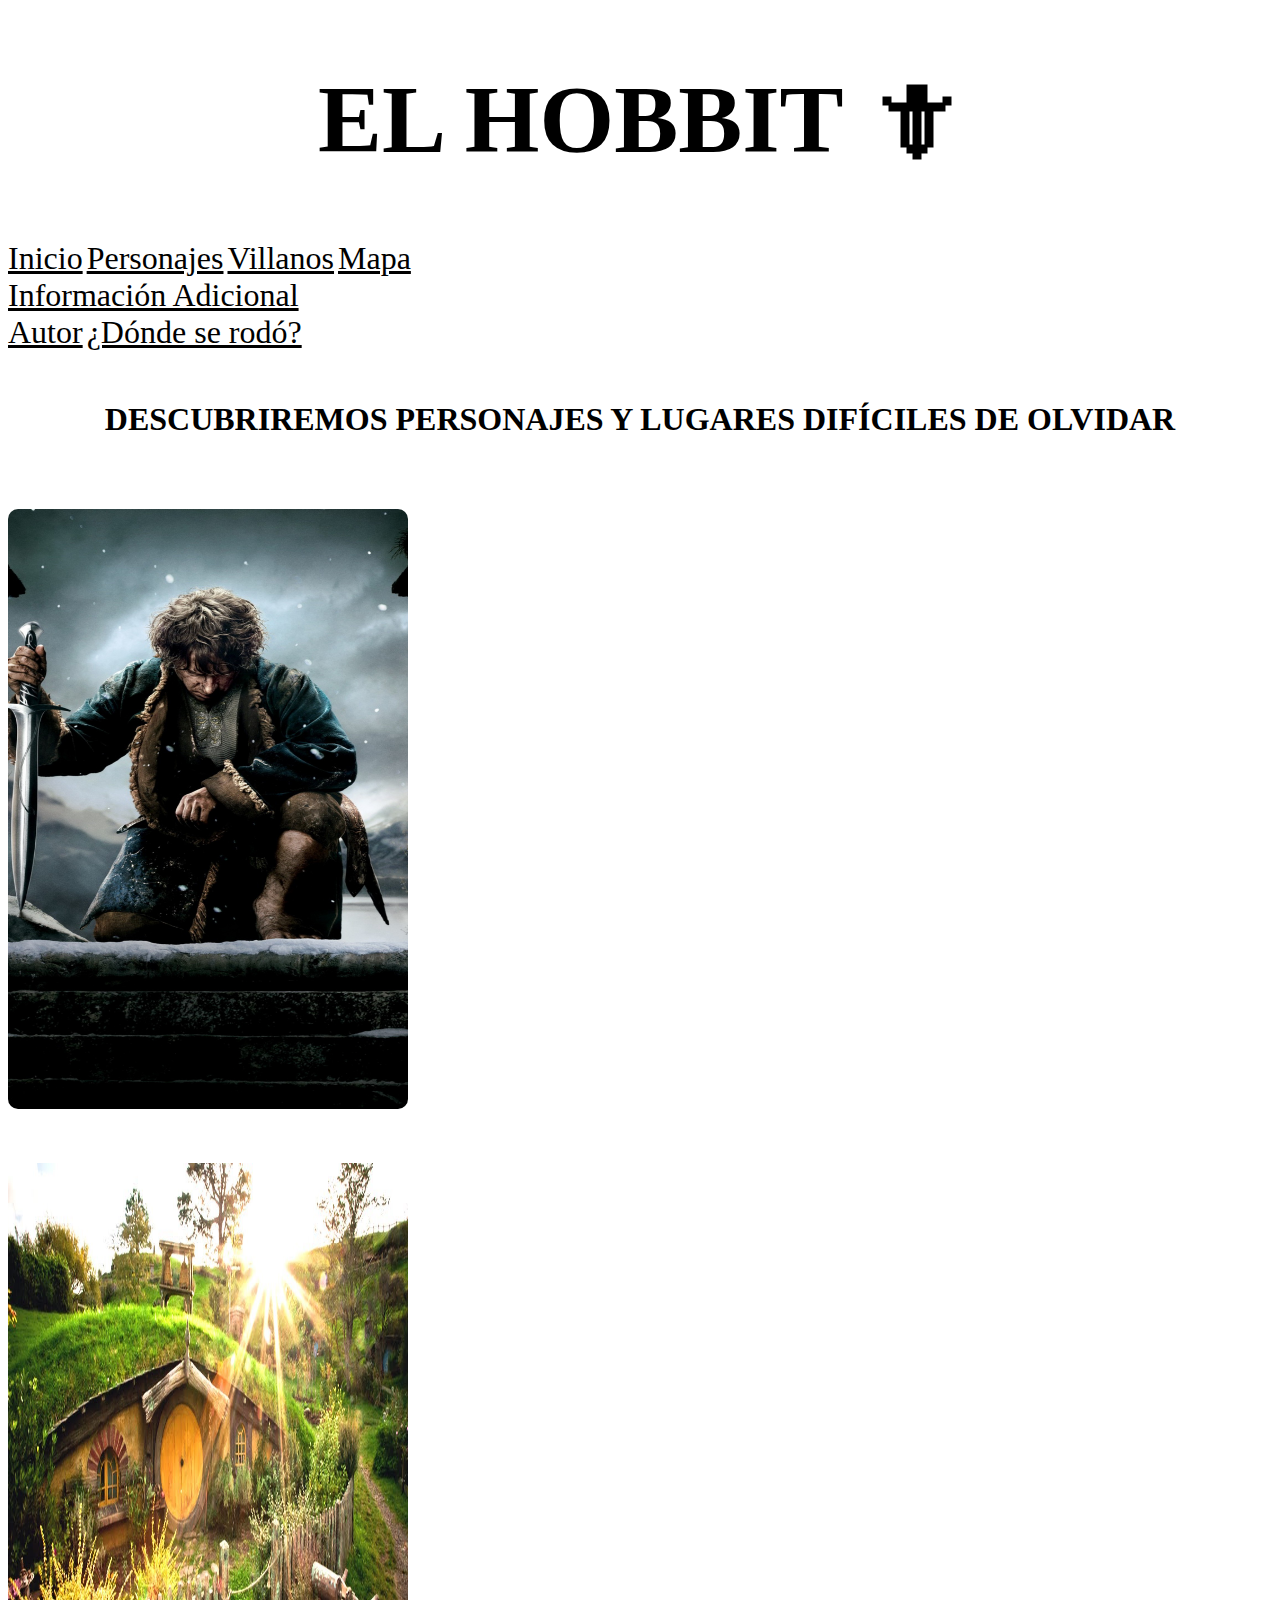
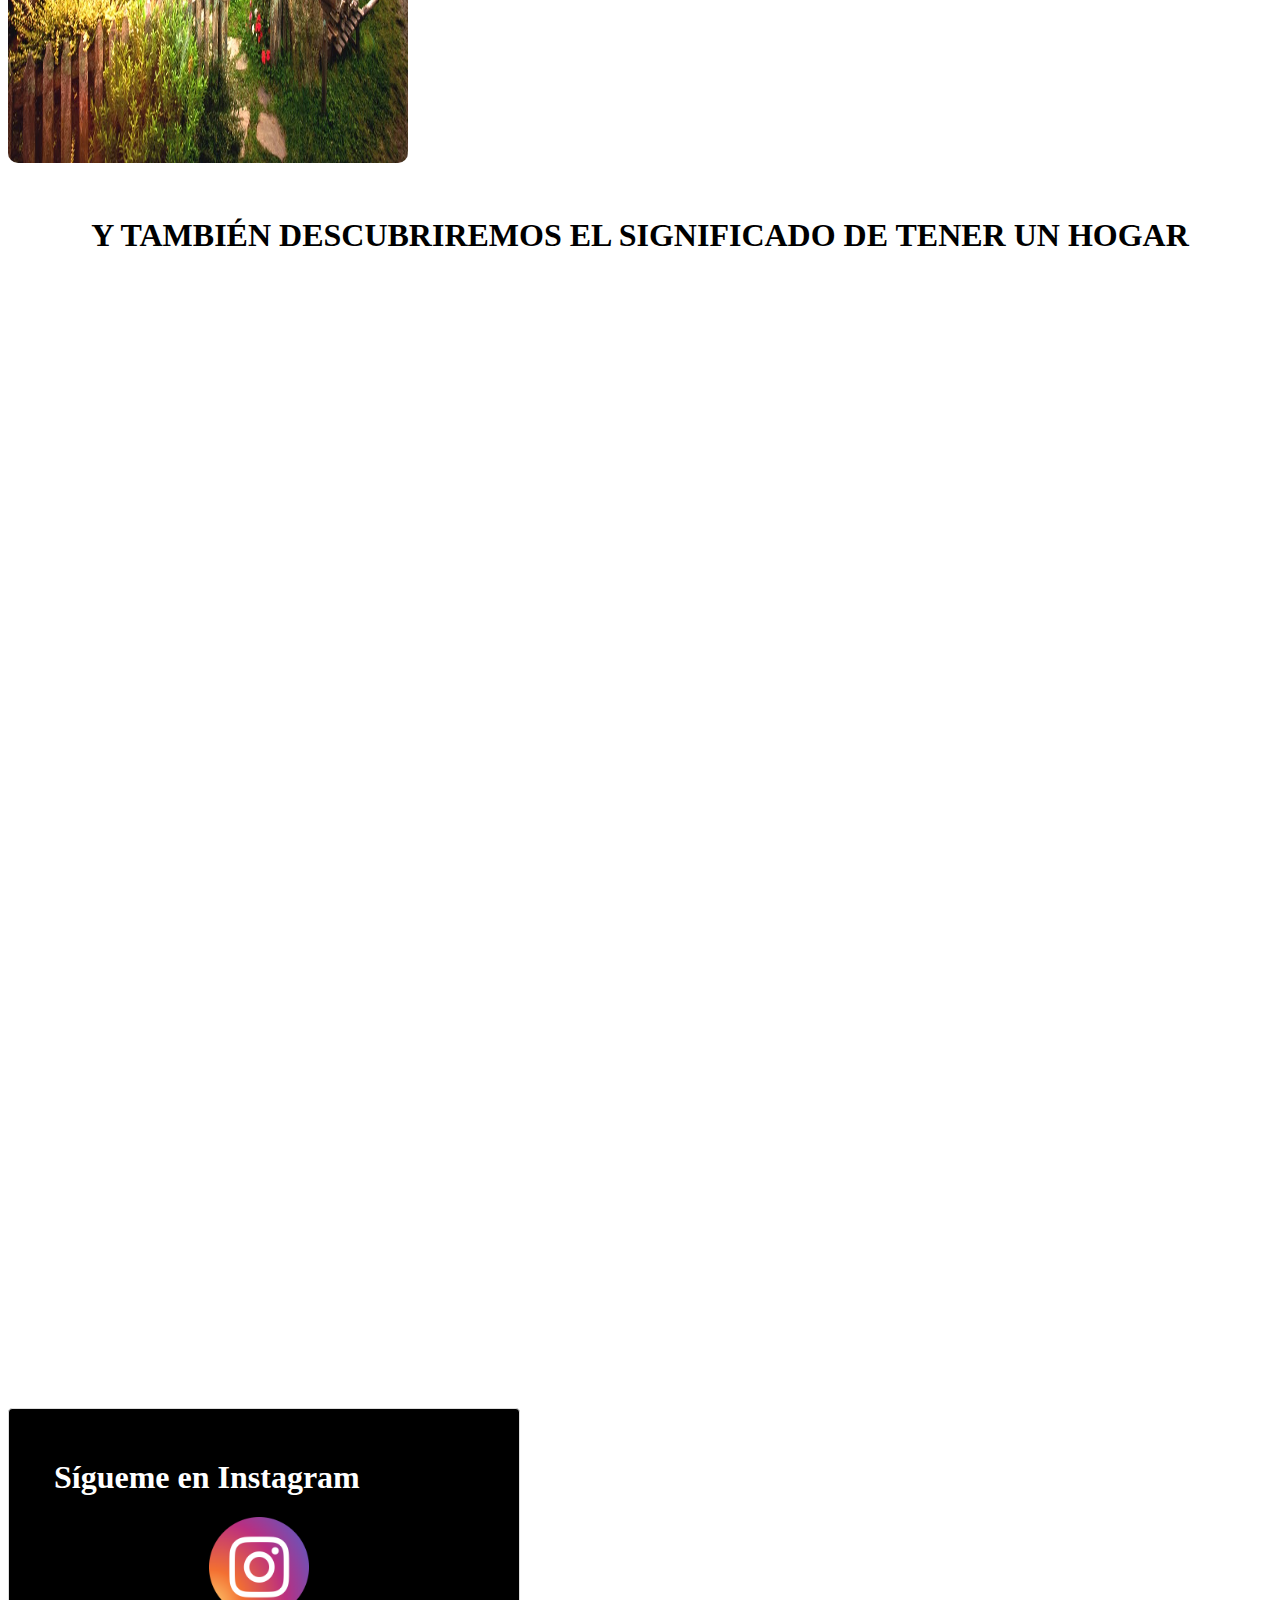
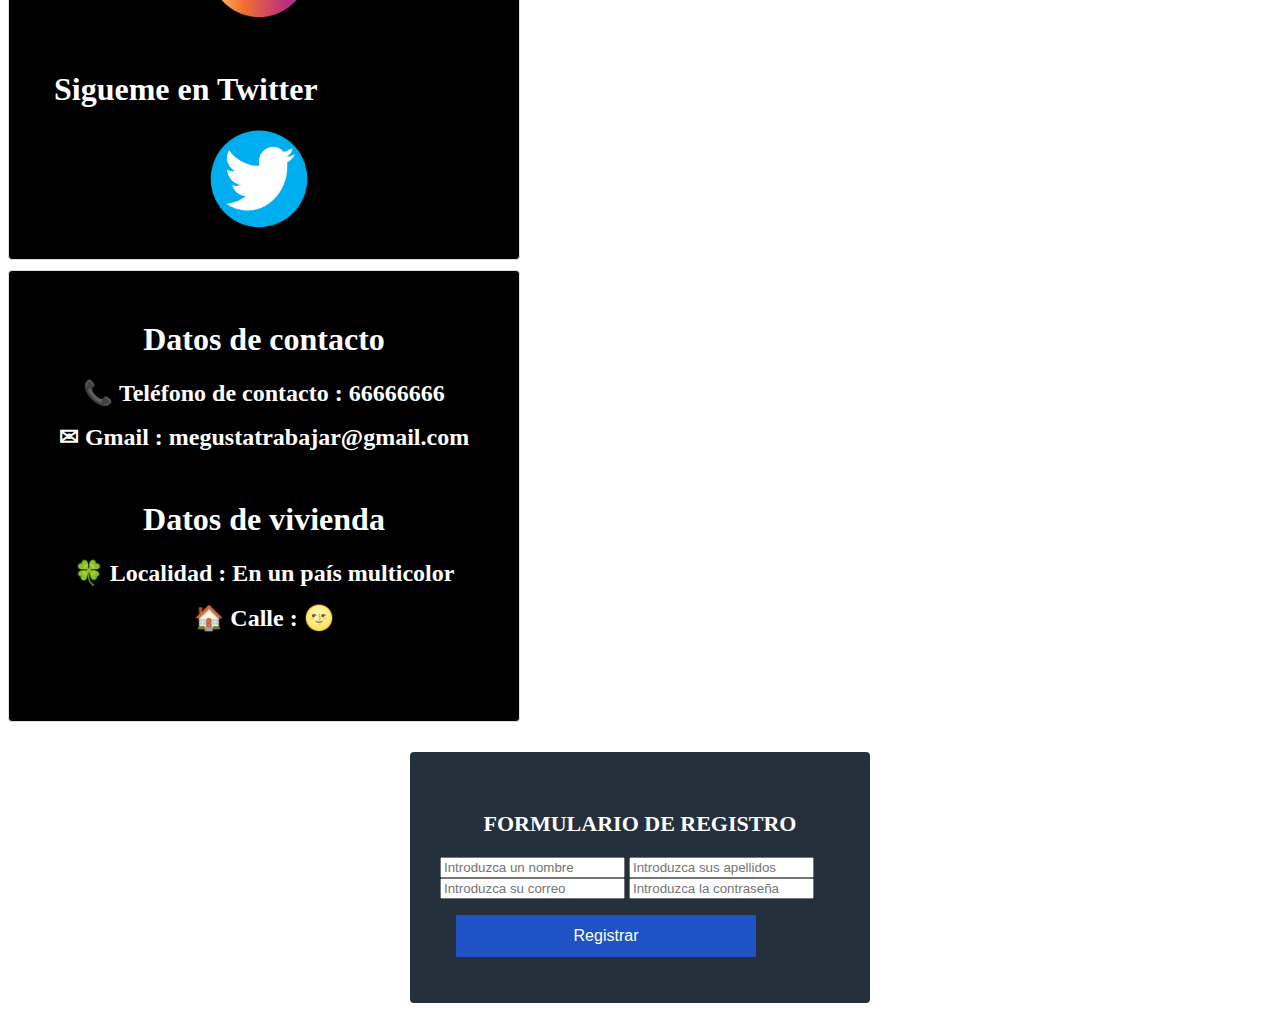
==== index.html @ 2854141c "COMMIT" ====
<!doctype html>
<html lang="en">
  <head>
    <!-- Required meta tags -->
    <meta charset="utf-8">
    <meta name="viewport" content="width=device-width, initial-scale=1, shrink-to-fit=no">

    <!-- Bootstrap CSS -->
    <link rel="stylesheet" href="https://cdn.jsdelivr.net/npm/bootstrap@4.5.3/dist/css/bootstrap.min.css"  integrity="sha384-TX8t27EcRE3e/ihU7zmQxVncDAy5uIKz4rEkgIXeMed4M0jlfIDPvg6uqKI2xXr2" crossorigin="anonymous">
    <link rel="stylesheet" href="Elhobbit.css">
      <title >EL HOBBIT</title>
  </head>
  <body>
    
    <div class="container">
      <div class="row">
        <div class="col-xl-12 col-lg-7">
          <header>
            <h1 class="Hobbit">EL HOBBIT &#128481;</h1>
          </header>
        </div>
      </div>
     
        <nav class="nav nav-pills nav-justified">
          <a id="hojo" class="nav-link active" href="index.html">Inicio</a>
          <a id="hojo" class="nav-link" href="Personajes.html">Personajes</a>
          <a id="hojo" class="nav-link" href="Villanos.html">Villanos</a>
          <a id="hojo" class="nav-link" href="Mapa.html">Mapa</a>
          <li class="nav-item dropdown">
            <a id="hojo" class="nav-link dropdown-toggle" href="#" id="navbarDropdown" role="button" data-toggle="dropdown" aria-haspopup="true" aria-expanded="false">
              Información Adicional
            </a>
            <div class="dropdown-menu" aria-labelledby="navbarDropdown">
              <a id="hojo" class="dropdown-item" href="Autor.html">Autor</a>
              <a id="hojo" class="dropdown-item" href="Rodaje.html">¿Dónde se rodó?</a>
            </div>
          </li>
        </nav>
        <div class="container">
          <div class="row">
            <div class="col-xl-12">
              <h1 id="centro">DESCUBRIREMOS PERSONAJES Y LUGARES DIFÍCILES DE OLVIDAR</h1>
            </div>
          </div>
        </div>
        <div class="container-fluid">
          <div class="row">
            <div class="col-xl-6">
              <aside>
                <img  id="imagenes" src="imagenes/elhobbit.jpg.jpg" width="400" height="600">
              </aside>
            </div>
            <div class="col-xl-6">
              <section>
                <img id="imagenes"  src="imagenes/la comarca.jpg" width="400" height="600">
              </section> 
            </div>
          </div>
        </div>
        <div class="container">
          <div class="row">
            <div class="col-xl-12">
              <h1 id="centro">Y TAMBIÉN DESCUBRIREMOS EL SIGNIFICADO DE TENER UN HOGAR </h1>
            </div>
          </div>
        </div>
        <div class="container">
          <div class="row">
            <div class="col-xl-4">
              <iframe class="video1"  src="https://www.youtube.com/embed/sI8OQRXhcZE" frameborder="0" allow="accelerometer; autoplay; clipboard-write; encrypted-media; gyroscope; picture-in-picture" allowfullscreen></iframe>
            </div>
            <div class="col-xl-4">
              <iframe class="video2" src="https://www.youtube.com/embed/4SLBizx05Bo" frameborder="0" allow="accelerometer; autoplay; clipboard-write; encrypted-media; gyroscope; picture-in-picture" allowfullscreen></iframe>
            </div>
            <div class="col-xl-4">
              <iframe  class="video3" src="https://www.youtube.com/embed/ZlOwYNS7-ec" frameborder="0" allow="accelerometer; autoplay; clipboard-write; encrypted-media; gyroscope; picture-in-picture" allowfullscreen></iframe>
            </div>
          </div>
        </div>
        <div class="container">
          <div class="row">
            <div class="col-xl-6">
              <footer class="cuadrao">
              <p>
                <h1 class="redes">Sígueme en Instagram</h1>
                <a class="instaa" href="https://www.instagram.com/carter__0/">
                  <img src="imagenes/instagram-512.webp" width="100" height="100">
                </a>
              </p> 
              <p>
                <h1 class="redes">Sigueme en Twitter</h1>
                <a class="instaa" href="https://twitter.com/Javier53201752">
                  <img src="imagenes/twitter-round-logo-png-transparent-background-7.png" width="100" height="100">
                </a>
              </p> 
              </footer>
            </div>
            <div class="col-xl-6">
              <footer class="cuadrao">
                <p>
                  <h1 id="espacio">Datos de contacto</h1>
                  <h1 id="telefono">&#128222; Teléfono de contacto : 66666666</h1>
                  <h1 id="telefono">&#9993; Gmail : megustatrabajar@gmail.com</h1>
                  <h1 id="espacio">Datos de vivienda</h1>
                  <h1 id="telefono">&#127808; Localidad : En un país multicolor</h1>
                  <h1 id="telefono">&#127968; Calle : &#127773; </h1>
                </p>
              </footer>
            </div>
          </div>
        </div>
        <div class="container">
          <div class="row">
            <div class="col-xl-12">
              <section>
                <form class="formulario">
                  <h4 class="muxho">FORMULARIO DE REGISTRO</h4>
                  <input id="control" type="text" name="nombres" id="nombres" placeholder="Introduzca un nombre">
                  <input id="control" type="text" name="apellidos" id="apellidos" placeholder="Introduzca sus apellidos">
                  <input id="control" type="email" name="email" id="email" placeholder="Introduzca su correo">
                  <input id="control" type="password" name="contraseña" id="contraseña" placeholder="Introduzca la contraseña">
                  <input class="boton" type="submit" value="Registrar">
                </form>
              </section>
            </div>
          </div>
        </div>
        
        
      
    
    <script src="https://code.jquery.com/jquery-3.5.1.slim.min.js" integrity="sha384-DfXdz2htPH0lsSSs5nCTpuj/zy4C+OGpamoFVy38MVBnE+IbbVYUew+OrCXaRkfj" crossorigin="anonymous"></script>
    <script src="https://cdn.jsdelivr.net/npm/popper.js@1.16.1/dist/umd/popper.min.js" integrity="sha384-9/reFTGAW83EW2RDu2S0VKaIzap3H66lZH81PoYlFhbGU+6BZp6G7niu735Sk7lN" crossorigin="anonymous"></script>
    <script src="https://cdn.jsdelivr.net/npm/bootstrap@4.5.3/dist/js/bootstrap.min.js" integrity="sha384-w1Q4orYjBQndcko6MimVbzY0tgp4pWB4lZ7lr30WKz0vr/aWKhXdBNmNb5D92v7s" crossorigin="anonymous"></script>
    <!-- The core Firebase JS SDK is always required and must be listed first -->
    <script src="//firebase/8.1.1/firebase-app.js"></script>

    <!-- TODO: Add SDKs for Firebase products that you want to use
        https://firebase.google.com/docs/web/setup#available-libraries -->
    <script src="//firebase/8.1.1/firebase-analytics.js"></script>

    <!-- Initialize Firebase -->
    <script src="/__/firebase/init.js"></script>
  </body>
</html>
---- Elhobbit.css ----
.video1{
    width: 350px;
    height:340px;
    padding-right: 30px;
    margin-top: 20px;
    margin-bottom: 30px;
    
}
.video2{
    width: 320px;
    height:340px;
    margin-top: 20px;
}
.video3{
    width: 320px;
    height:340px;
    margin-top: 20px;
}
#telefono{
    font-size:x-large;
    color:white;
    text-align: center;
}
.Hobbit{
    text-align: center;
    font-size: 6em;
}
#centro{
    text-align: center;
    margin-top: 50px;
    font-family: Brush Script MT;
    color:black;
}
#imagenes{
    margin-top: 50px;
    border-radius: 10px;
}
.redes{
    margin-top:50px;
    color: white;
    margin-left: 45px;
}
#espacio{
    margin-top:50px;
    color: white;
    text-align: center;
}
.navegacion{
    size: 4em;
}
body{
    background: url('http://getwallpapers.com/wallpaper/full/a/0/1/837185-knight-sword-wallpaper-2560x1440-mobile.jpg');
    background-attachment: fixed;
    background-repeat: no-repeat;
    background-size: cover;
}
#hojo{
    color:black;
    font-size: xx-large;
}
#hojo:hover{
    background-color:lightblue;
}
.cuadrao{
    margin-top: 10px;
    border: 1px solid #ddd;
    border-radius: 4px;
    width: 510px;
    height: 450px;
    background-color: black;
}
.instaa{
    margin-left: 200px;
}
.formulario {
    width: 400px;
    background: #24303c;
    padding: 30px;
    margin: auto;
    margin-top: 30px;
    border-radius: 4px;
    font-family: 'calibri';
    color: white;
}
.muxho{
    font-size: 22px;
    margin-bottom: 20px;
    text-align: center;

}
#controls{
    width: 100%;
    background:#24303c;
    padding: 40px;
    border-radius: 4px;
    margin-bottom: 16px;
    border: 1px solid;
    font-weight: 'calibri';
    font-size: 18px;
    text-align: center;
}
.boton{
    width: 300px;
    background: #1f53c5;
    border: none;
    padding: 12px;
    color: white;
    margin: 16px;
    font-size: 16px;
}
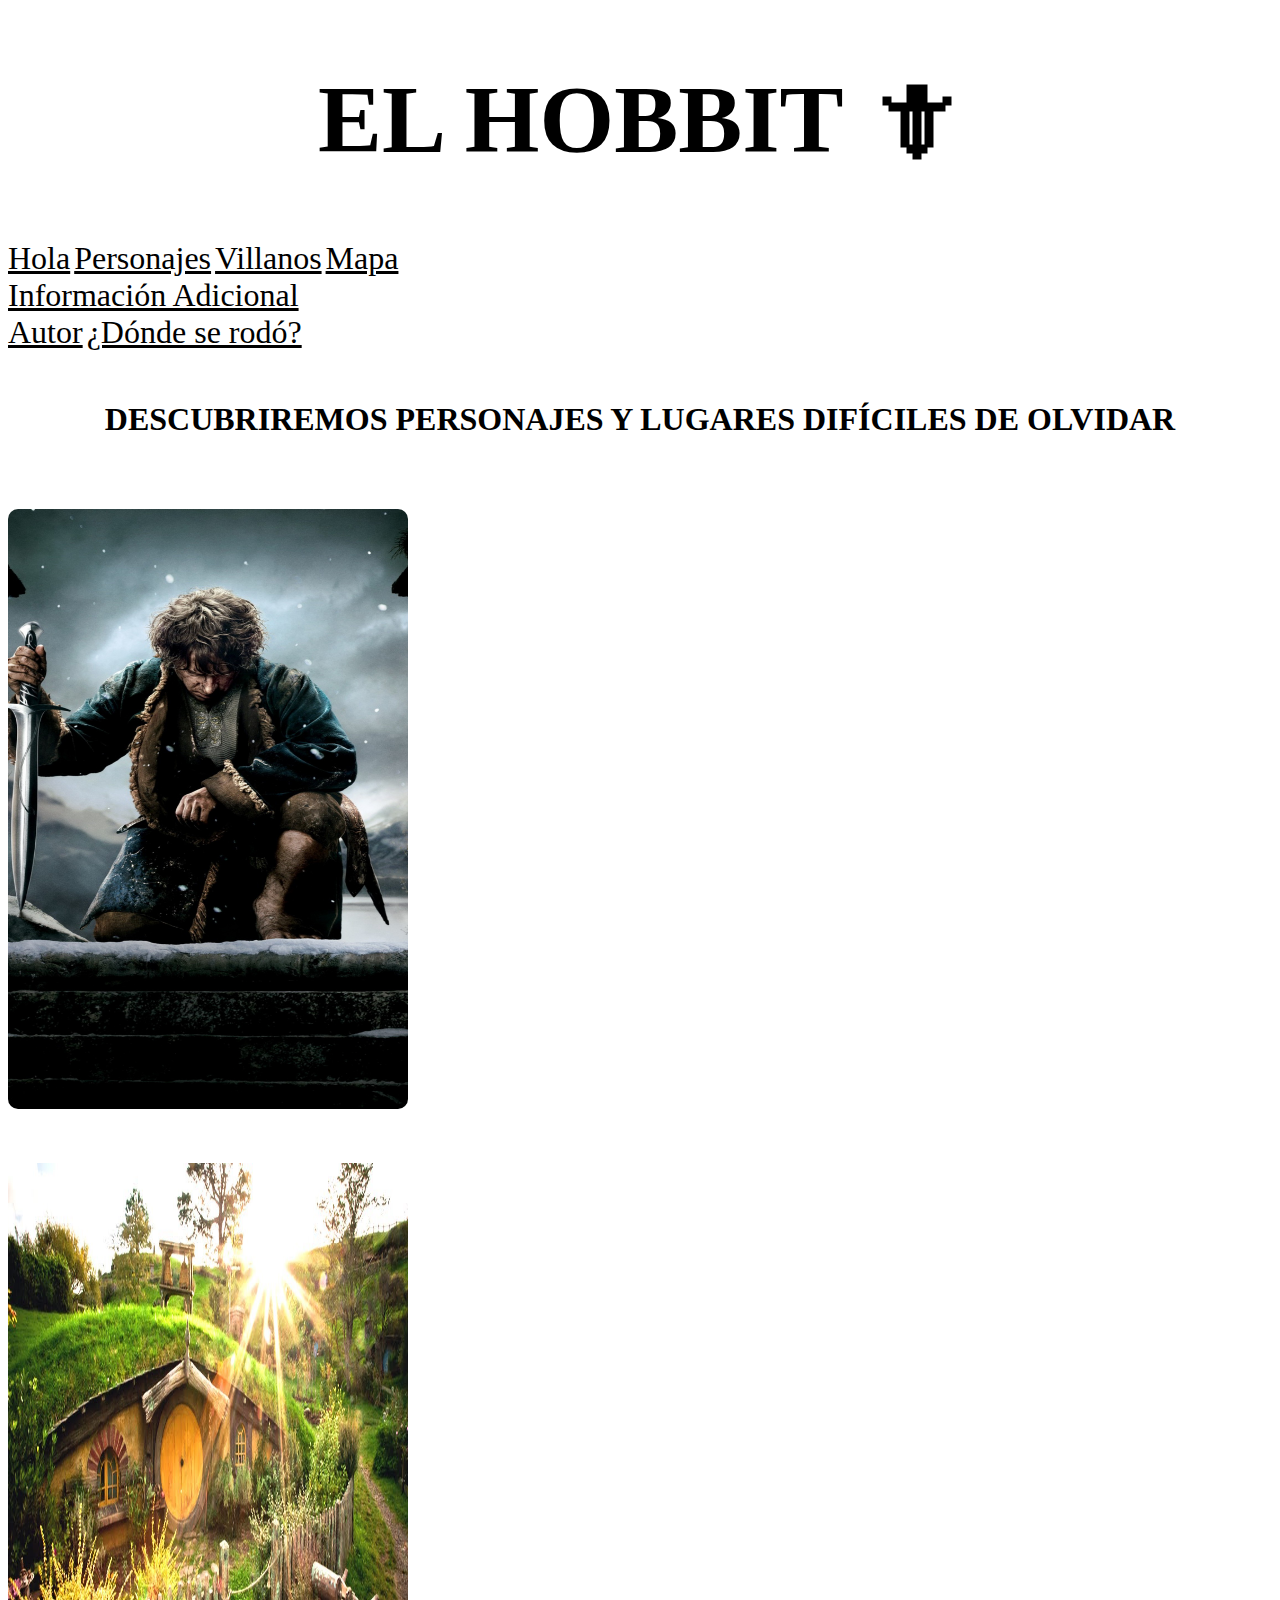
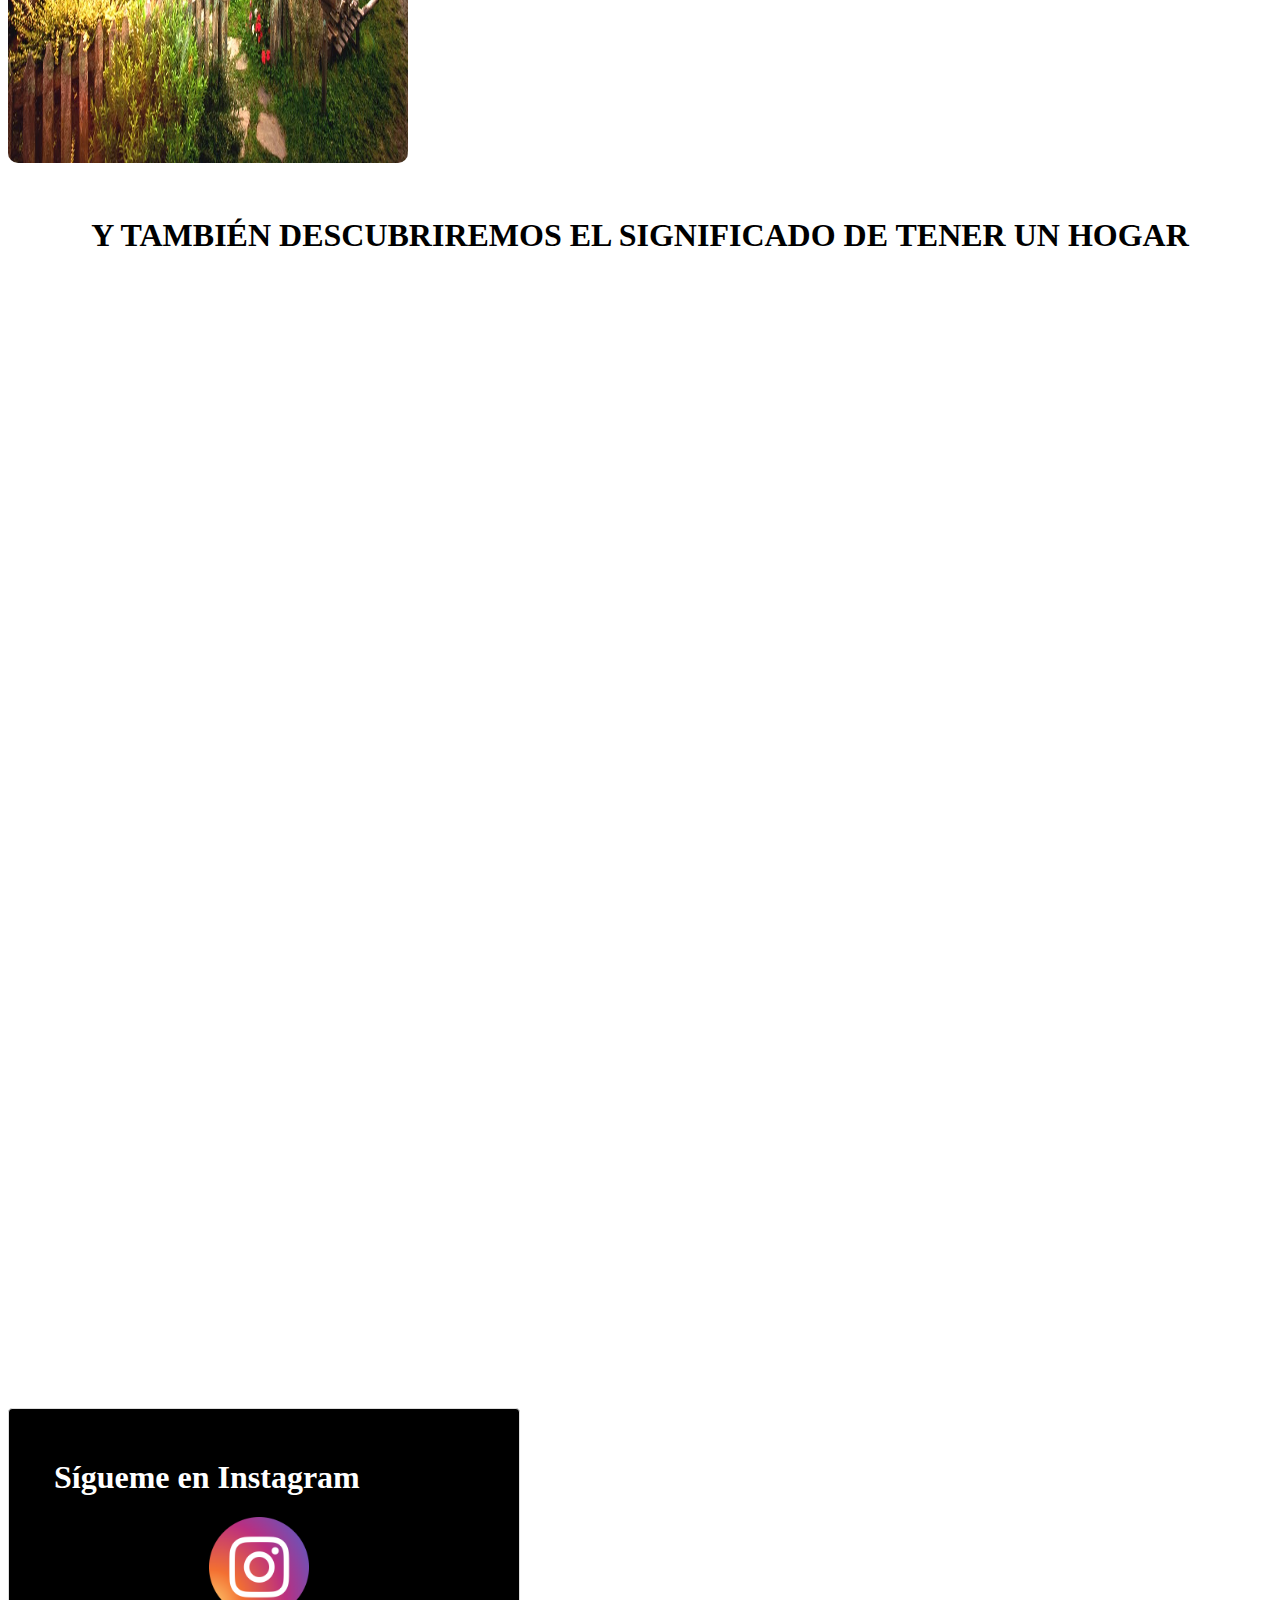
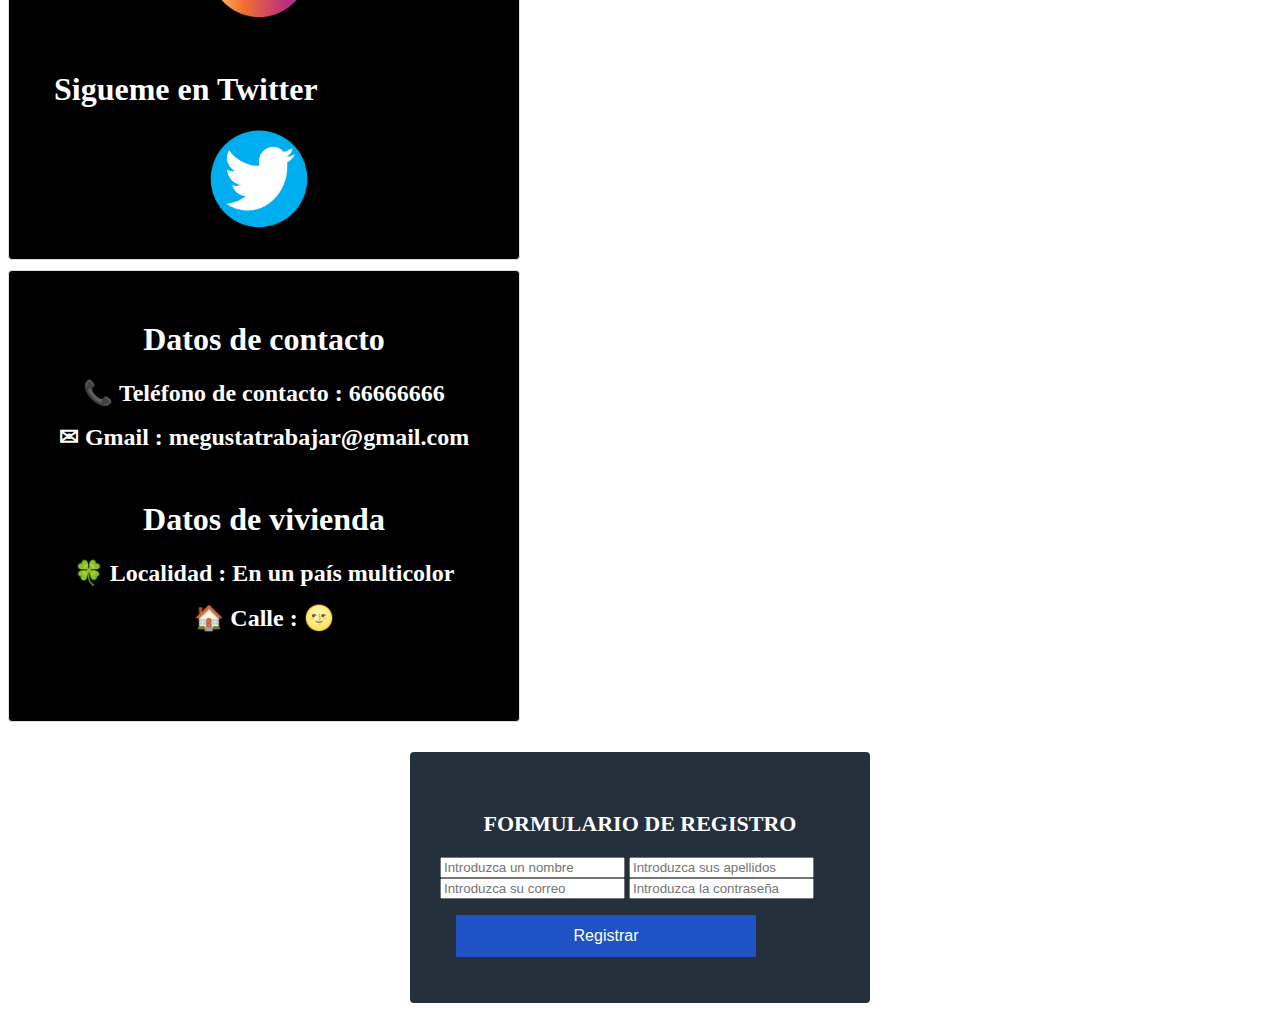
==== commit bacd4884: "COMMIT HOBBIT" ====
--- a/index.html
+++ b/index.html
@@ -7,7 +7,7 @@
 
     <!-- Bootstrap CSS -->
     <link rel="stylesheet" href="https://cdn.jsdelivr.net/npm/bootstrap@4.5.3/dist/css/bootstrap.min.css"  integrity="sha384-TX8t27EcRE3e/ihU7zmQxVncDAy5uIKz4rEkgIXeMed4M0jlfIDPvg6uqKI2xXr2" crossorigin="anonymous">
-    <link rel="stylesheet" href="Elhobbit.css">
+    <link rel="stylesheet" href="css/Elhobbit.css">
       <title >EL HOBBIT</title>
   </head>
   <body>
@@ -22,7 +22,7 @@
       </div>
      
         <nav class="nav nav-pills nav-justified">
-          <a id="hojo" class="nav-link active" href="index.html">Inicio</a>
+          <a id="hojo" class="nav-link active" href="index.html">Hola</a>
           <a id="hojo" class="nav-link" href="Personajes.html">Personajes</a>
           <a id="hojo" class="nav-link" href="Villanos.html">Villanos</a>
           <a id="hojo" class="nav-link" href="Mapa.html">Mapa</a>
--- a/css/Elhobbit.css
+++ b/css/Elhobbit.css
@@ -0,0 +1,110 @@
+.video1{
+    width: 350px;
+    height:340px;
+    padding-right: 30px;
+    margin-top: 20px;
+    margin-bottom: 30px;
+    
+}
+.video2{
+    width: 320px;
+    height:340px;
+    margin-top: 20px;
+}
+.video3{
+    width: 320px;
+    height:340px;
+    margin-top: 20px;
+}
+#telefono{
+    font-size:x-large;
+    color:white;
+    text-align: center;
+}
+.Hobbit{
+    text-align: center;
+    font-size: 6em;
+}
+#centro{
+    text-align: center;
+    margin-top: 50px;
+    font-family: Brush Script MT;
+    color:black;
+}
+#imagenes{
+    margin-top: 50px;
+    border-radius: 10px;
+}
+.redes{
+    margin-top:50px;
+    color: white;
+    margin-left: 45px;
+}
+#espacio{
+    margin-top:50px;
+    color: white;
+    text-align: center;
+}
+.navegacion{
+    size: 4em;
+}
+body{
+    background-image: url('http://getwallpapers.com/wallpaper/full/a/0/1/837185-knight-sword-wallpaper-2560x1440-mobile.jpg');
+    background-attachment: fixed;
+    background-repeat: no-repeat;
+    background-size: cover;
+}
+#hojo{
+    color:black;
+    font-size: xx-large;
+}
+#hojo:hover{
+    background-color:lightblue;
+}
+.cuadrao{
+    margin-top: 10px;
+    border: 1px solid #ddd;
+    border-radius: 4px;
+    width: 510px;
+    height: 450px;
+    background-color: black;
+}
+.instaa{
+    margin-left: 200px;
+}
+.formulario {
+    width: 400px;
+    background: #24303c;
+    padding: 30px;
+    margin: auto;
+    margin-top: 30px;
+    border-radius: 4px;
+    font-family: 'calibri';
+    color: white;
+}
+.muxho{
+    font-size: 22px;
+    margin-bottom: 20px;
+    text-align: center;
+
+}
+#controls{
+    width: 100%;
+    background:#24303c;
+    padding: 40px;
+    border-radius: 4px;
+    margin-bottom: 16px;
+    border: 1px solid;
+    font-weight: 'calibri';
+    font-size: 18px;
+    text-align: center;
+}
+.boton{
+    width: 300px;
+    background: #1f53c5;
+    border: none;
+    padding: 12px;
+    color: white;
+    margin: 16px;
+    font-size: 16px;
+}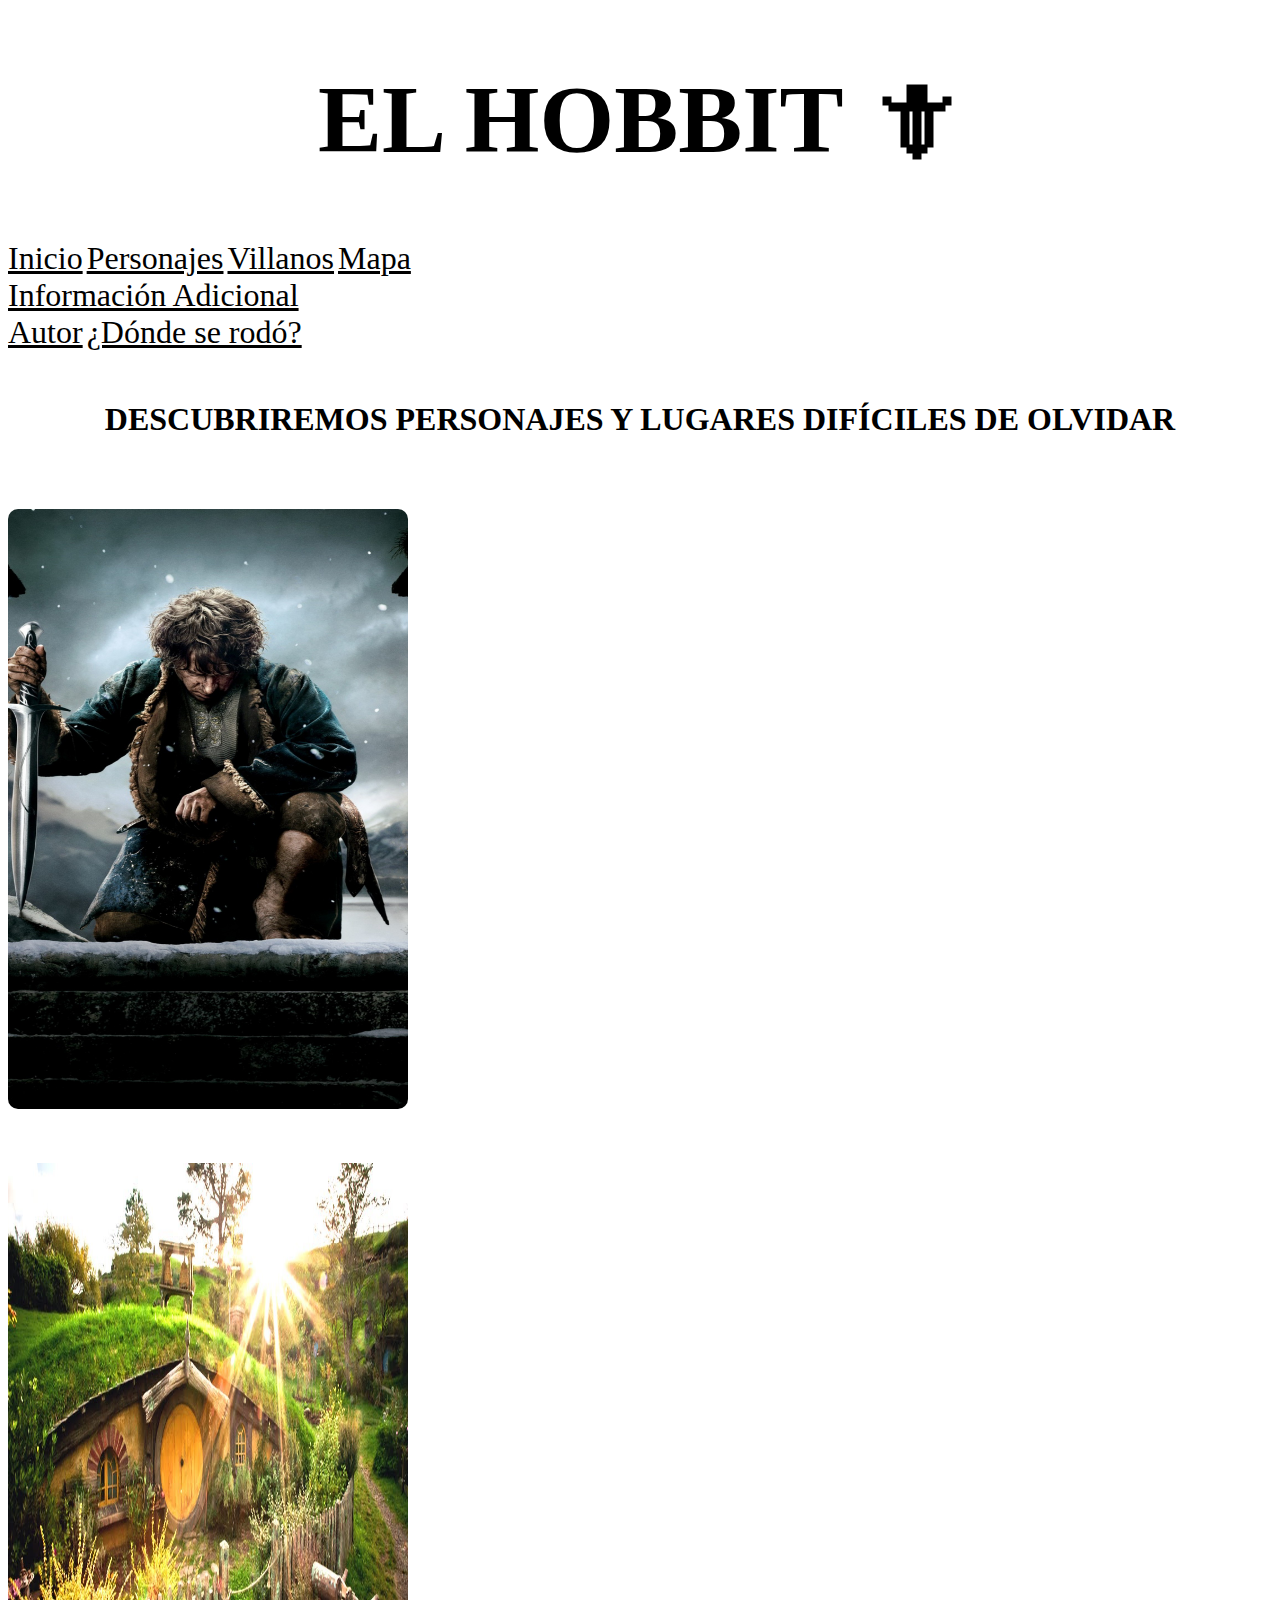
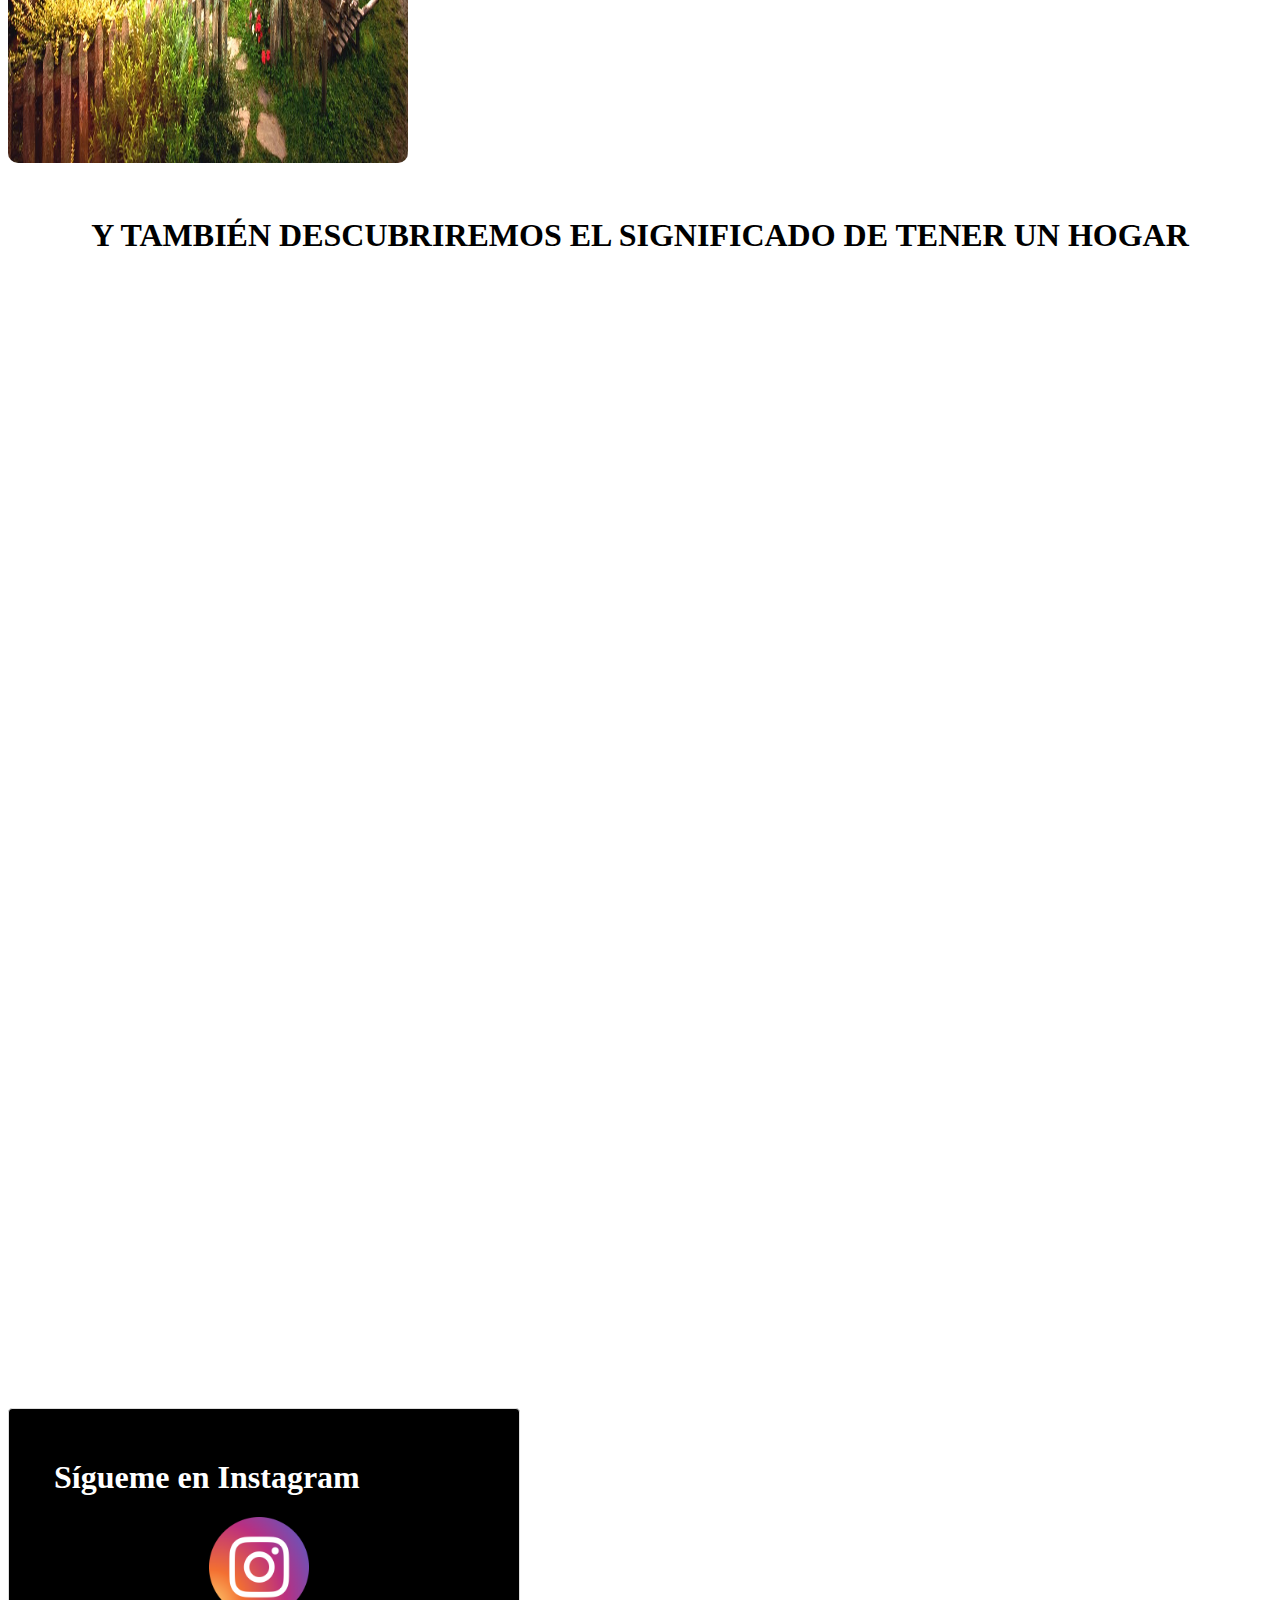
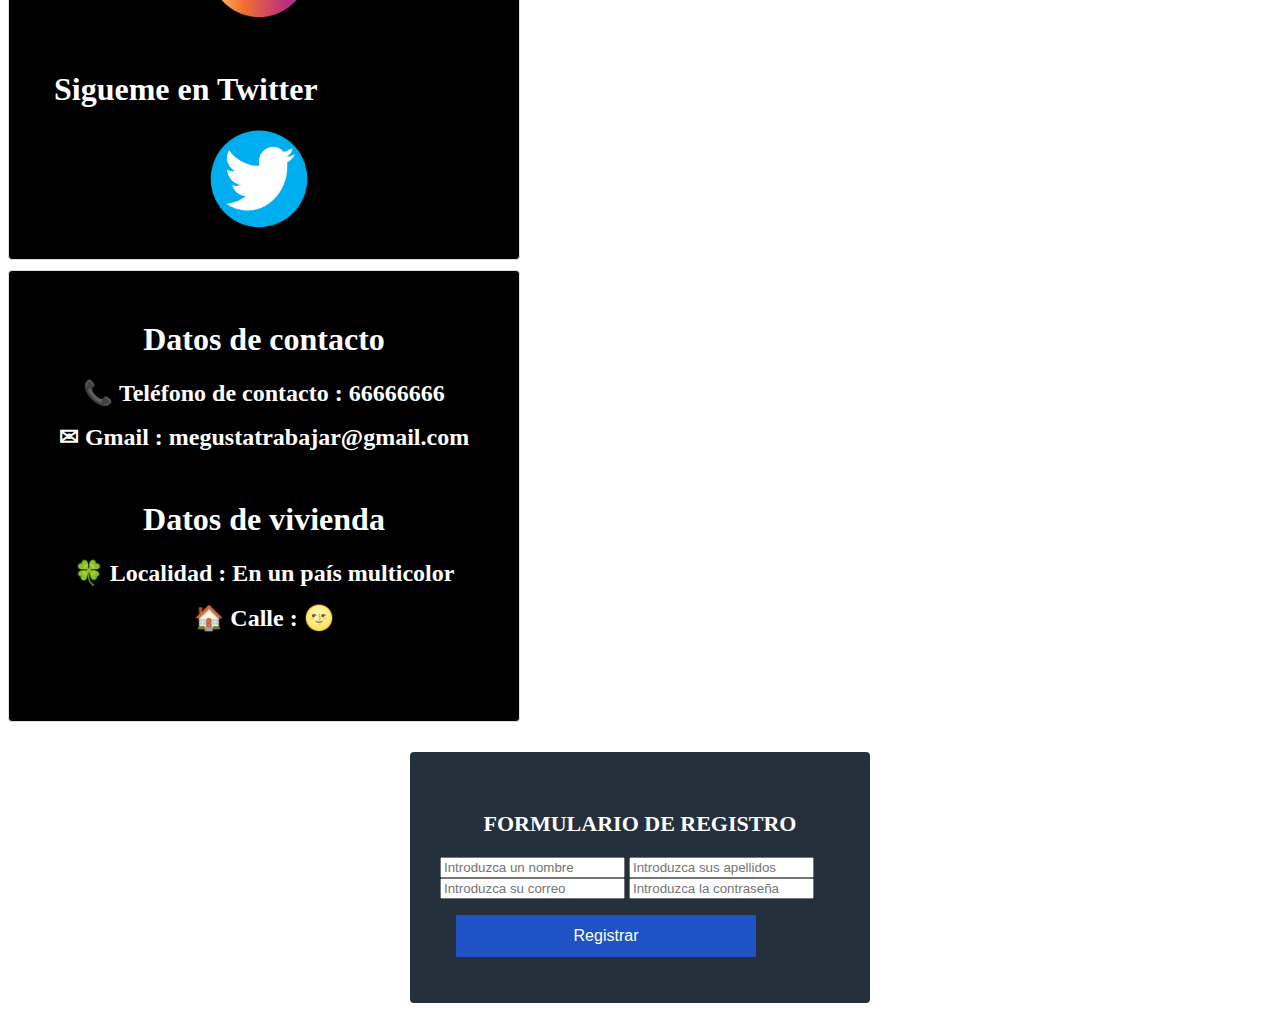
==== commit db35d87c: "cambios. v1" ====
--- a/index.html
+++ b/index.html
@@ -22,17 +22,17 @@
       </div>
      
         <nav class="nav nav-pills nav-justified">
-          <a id="hojo" class="nav-link active" href="index.html">Hola</a>
-          <a id="hojo" class="nav-link" href="Personajes.html">Personajes</a>
-          <a id="hojo" class="nav-link" href="Villanos.html">Villanos</a>
-          <a id="hojo" class="nav-link" href="Mapa.html">Mapa</a>
+          <a id="hojo" class="nav-link active" href="index.html">Inicio</a>
+          <a id="hojo" class="nav-link" href="./indexes/Personajes.html">Personajes</a>
+          <a id="hojo" class="nav-link" href="./indexes/Villanos.html">Villanos</a>
+          <a id="hojo" class="nav-link" href="./indexes/Mapa.html">Mapa</a>
           <li class="nav-item dropdown">
             <a id="hojo" class="nav-link dropdown-toggle" href="#" id="navbarDropdown" role="button" data-toggle="dropdown" aria-haspopup="true" aria-expanded="false">
               Información Adicional
             </a>
             <div class="dropdown-menu" aria-labelledby="navbarDropdown">
-              <a id="hojo" class="dropdown-item" href="Autor.html">Autor</a>
-              <a id="hojo" class="dropdown-item" href="Rodaje.html">¿Dónde se rodó?</a>
+              <a id="hojo" class="dropdown-item" href="./indexes/Autor.html">Autor</a>
+              <a id="hojo" class="dropdown-item" href="./indexes/Rodaje.html">¿Dónde se rodó?</a>
             </div>
           </li>
         </nav>
--- a/css/Elhobbit.css
+++ b/css/Elhobbit.css
@@ -49,7 +49,7 @@
     size: 4em;
 }
 body{
-    background-image: url('http://getwallpapers.com/wallpaper/full/a/0/1/837185-knight-sword-wallpaper-2560x1440-mobile.jpg');
+    background-image:url('http://getwallpapers.com/wallpaper/full/0/6/1/1046619-widescreen-medieval-knights-wallpaper-1920x1200-screen.jpg');
     background-attachment: fixed;
     background-repeat: no-repeat;
     background-size: cover;
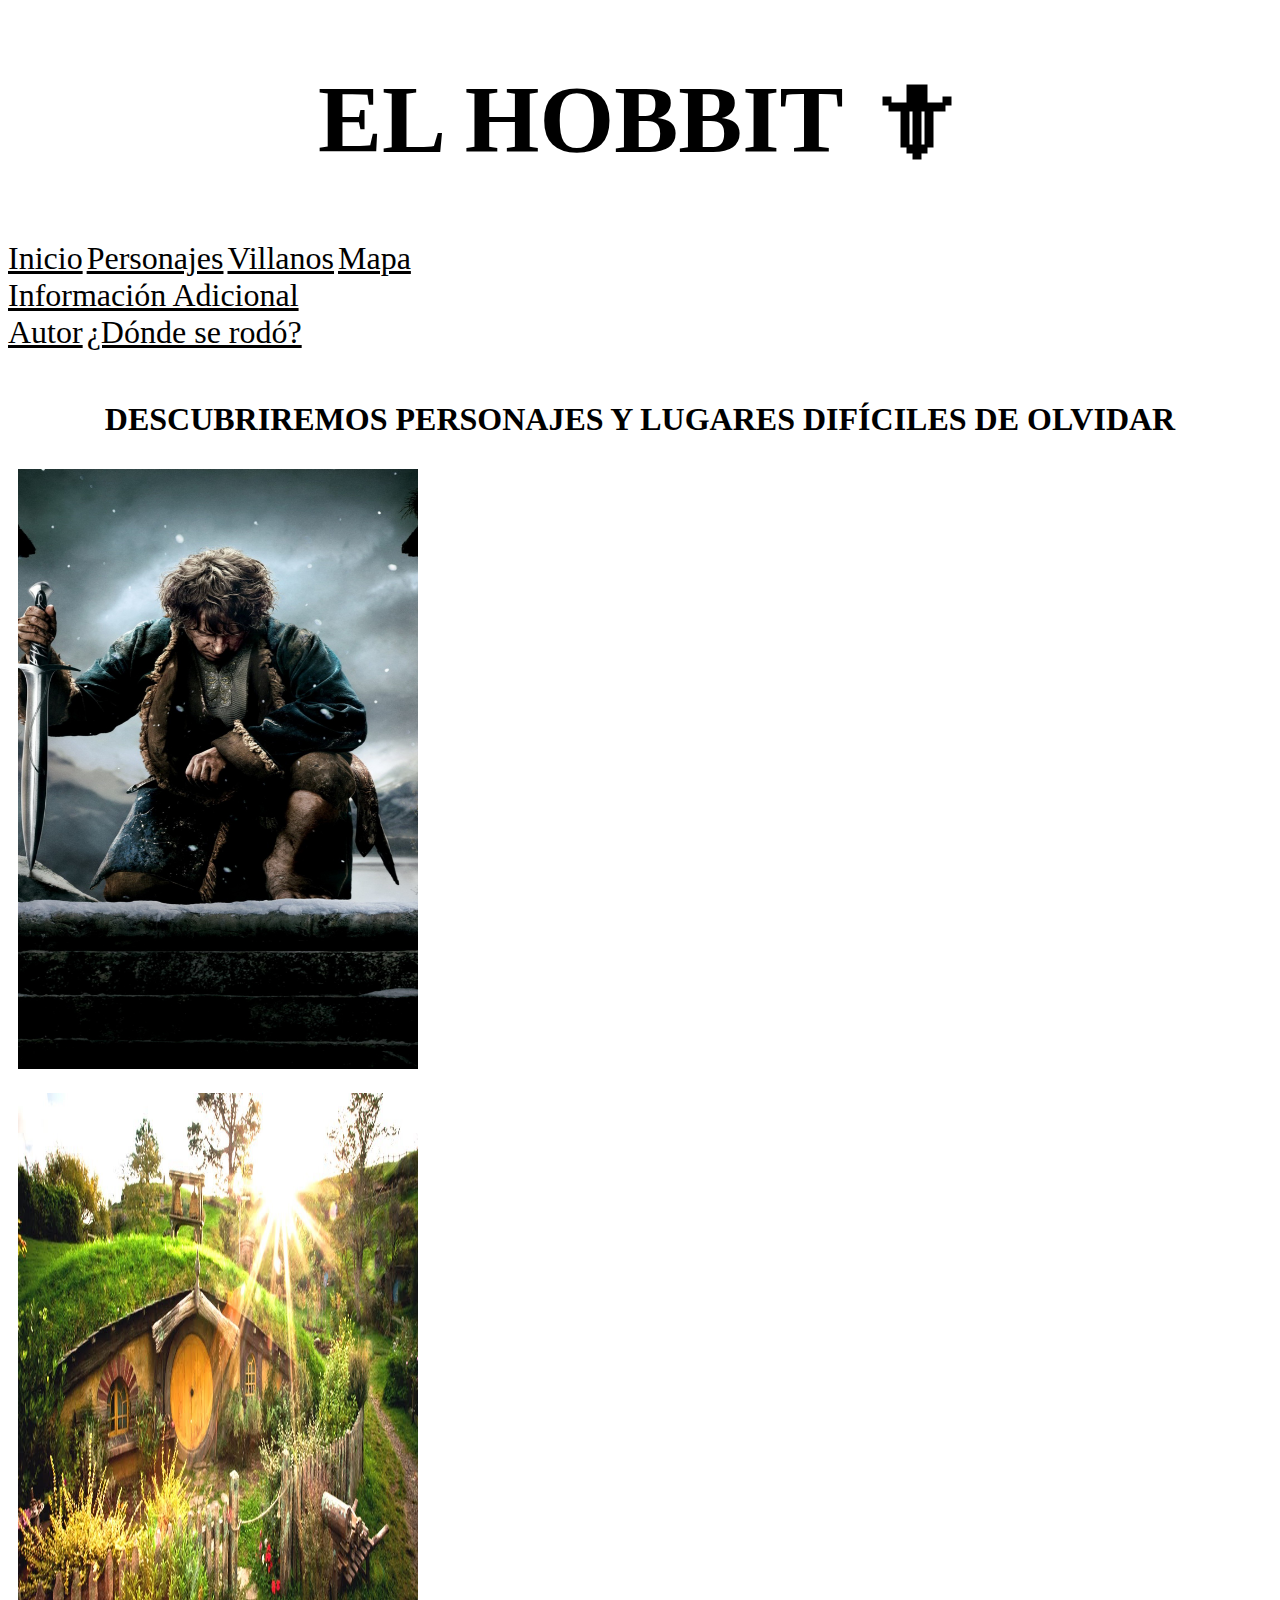
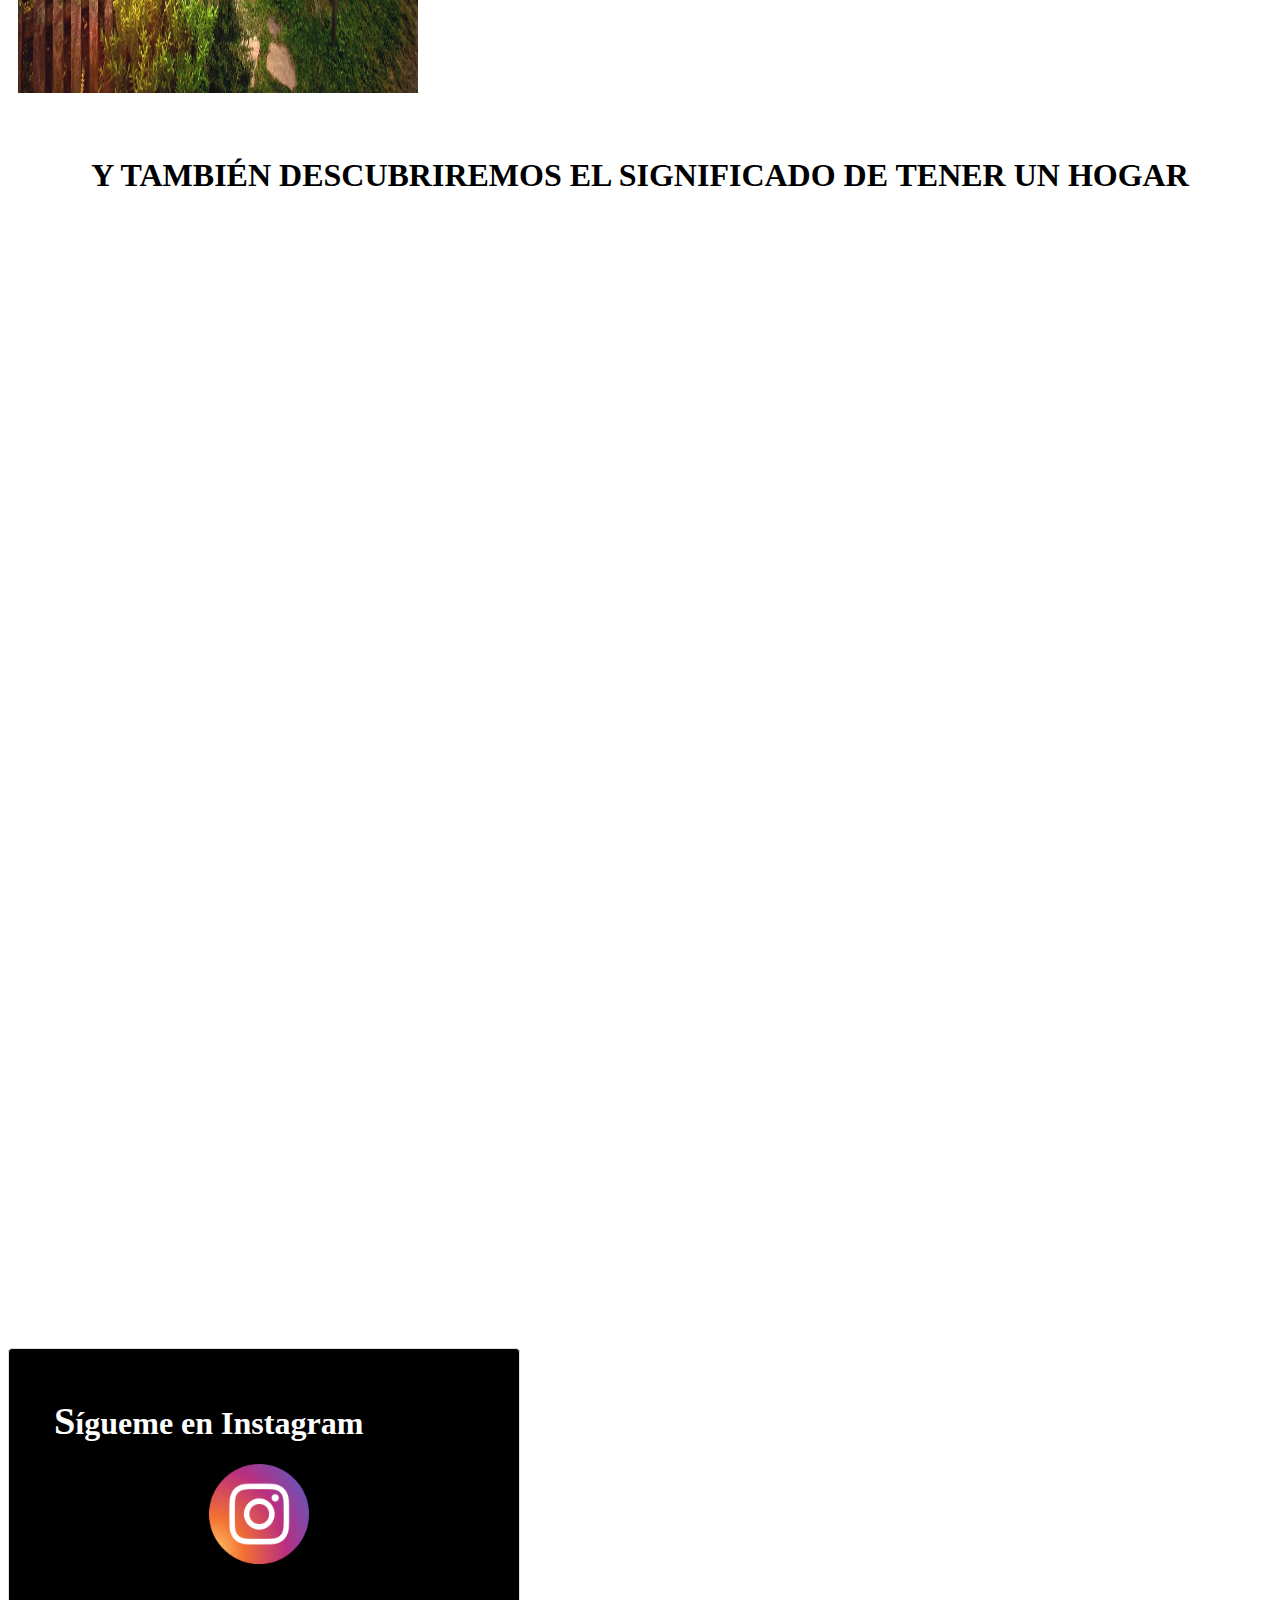
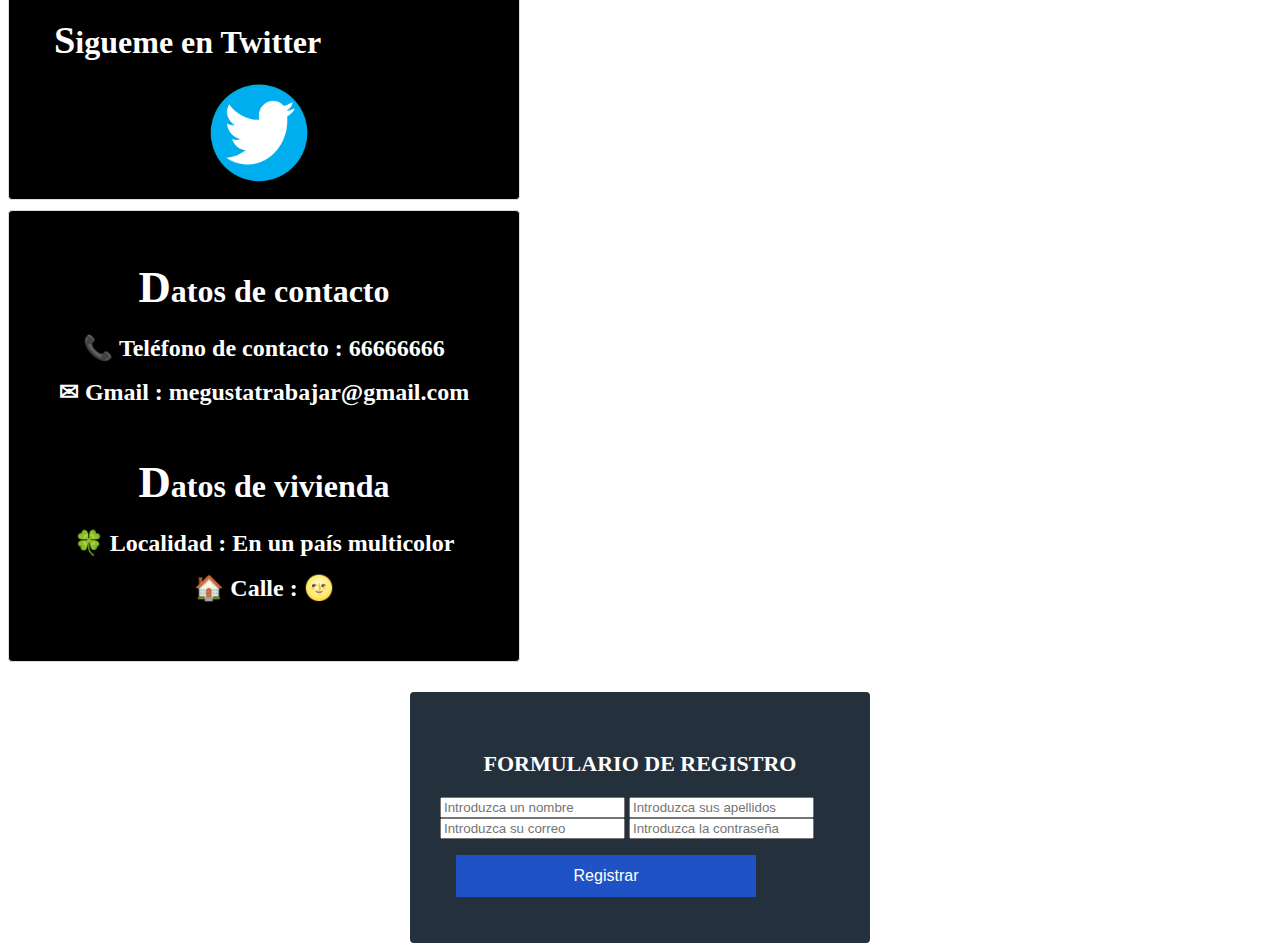
==== commit 42363f76: "TERCER COMMIT" ====
--- a/index.html
+++ b/index.html
@@ -10,7 +10,7 @@
     <link rel="stylesheet" href="css/Elhobbit.css">
       <title >EL HOBBIT</title>
   </head>
-  <body>
+  <body >
     
     <div class="container">
       <div class="row">
@@ -45,7 +45,7 @@
         </div>
         <div class="container-fluid">
           <div class="row">
-            <div class="col-xl-6">
+            <div class="col-xl-6 col-sm-12">
               <aside>
                 <img  id="imagenes" src="imagenes/elhobbit.jpg.jpg" width="400" height="600">
               </aside>
--- a/css/Elhobbit.css
+++ b/css/Elhobbit.css
@@ -32,8 +32,8 @@
     color:black;
 }
 #imagenes{
-    margin-top: 50px;
     border-radius: 10px;
+    padding: 10px;
 }
 .redes{
     margin-top:50px;
@@ -49,7 +49,7 @@
     size: 4em;
 }
 body{
-    background-image:url('http://getwallpapers.com/wallpaper/full/0/6/1/1046619-widescreen-medieval-knights-wallpaper-1920x1200-screen.jpg');
+    background-image:url('https://www.mactualidad.com/wp-content/uploads/2013/06/fondo-pantalla-mac-10.jpg');
     background-attachment: fixed;
     background-repeat: no-repeat;
     background-size: cover;
@@ -107,4 +107,10 @@
     color: white;
     margin: 16px;
     font-size: 16px;
+}
+.redes::first-letter{
+    font-size:1.2em;
+}
+#espacio::first-letter{
+    font-size: 1.4em;
 }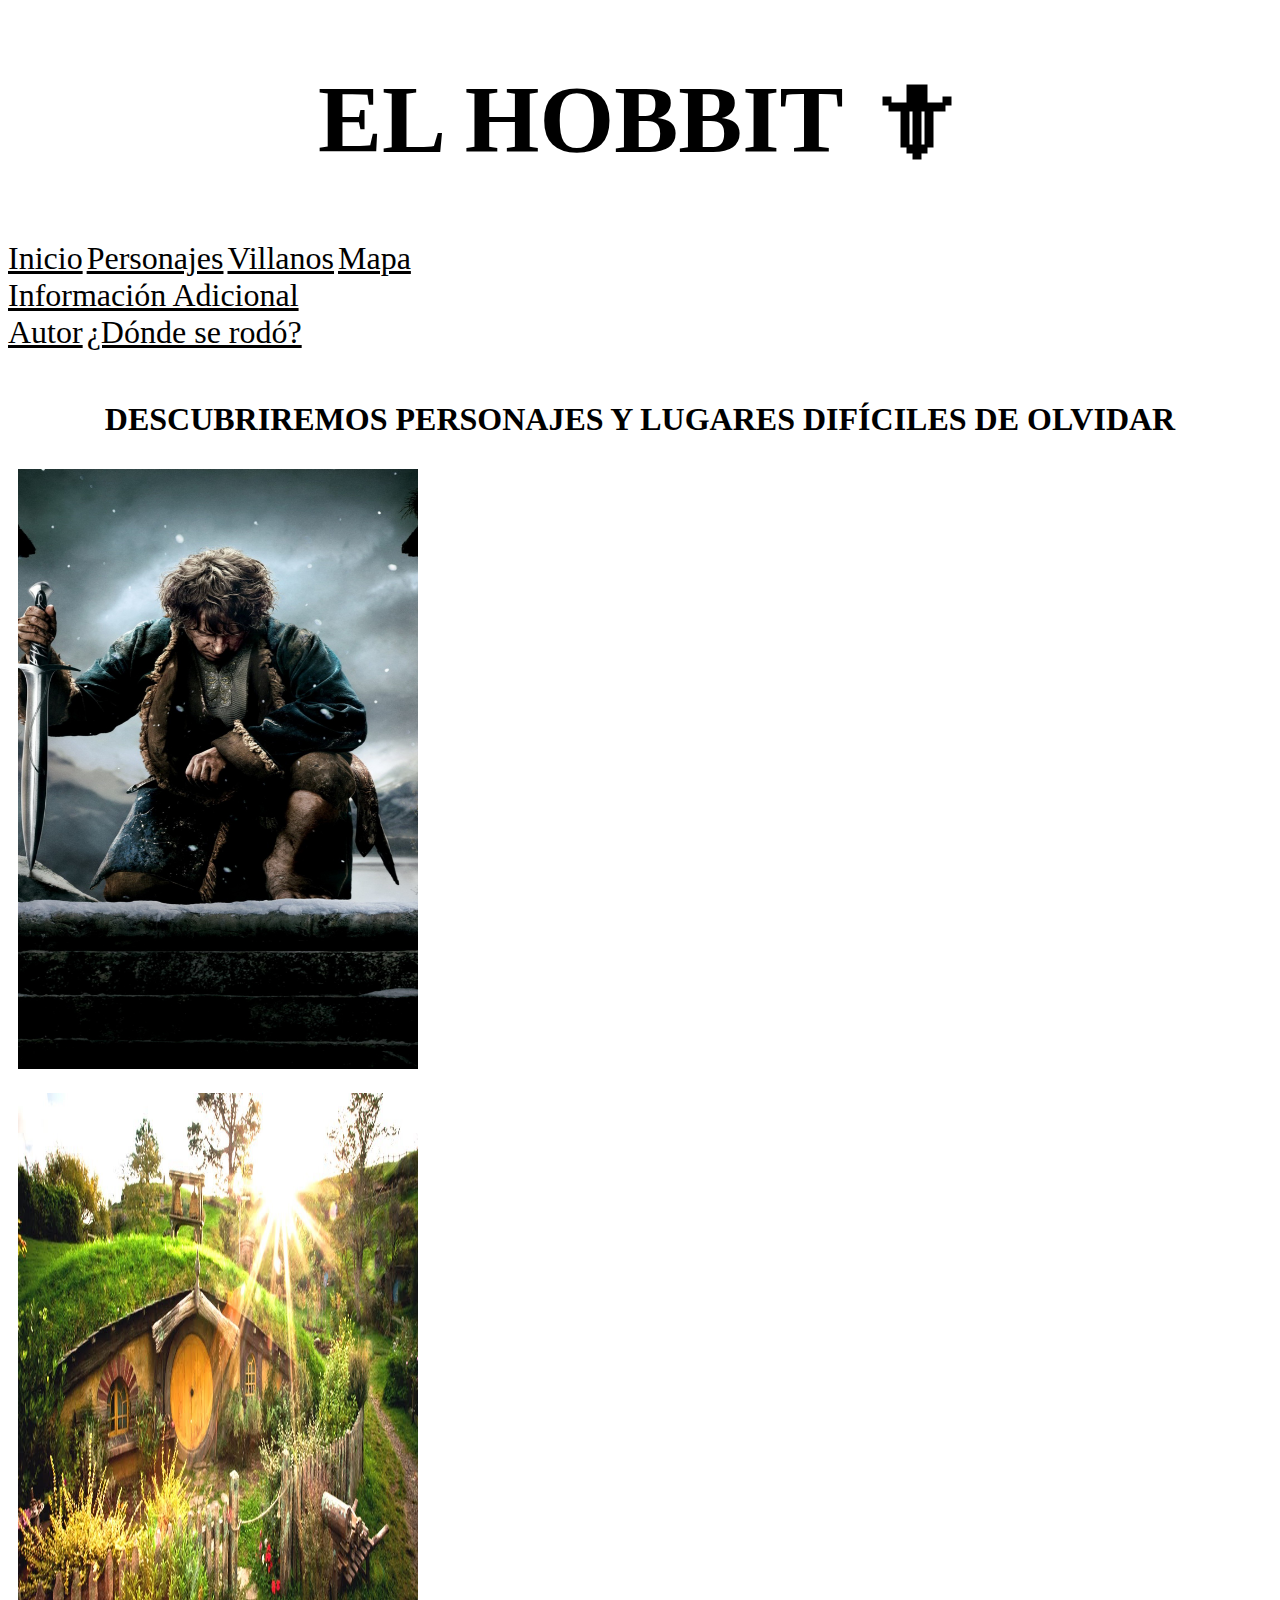
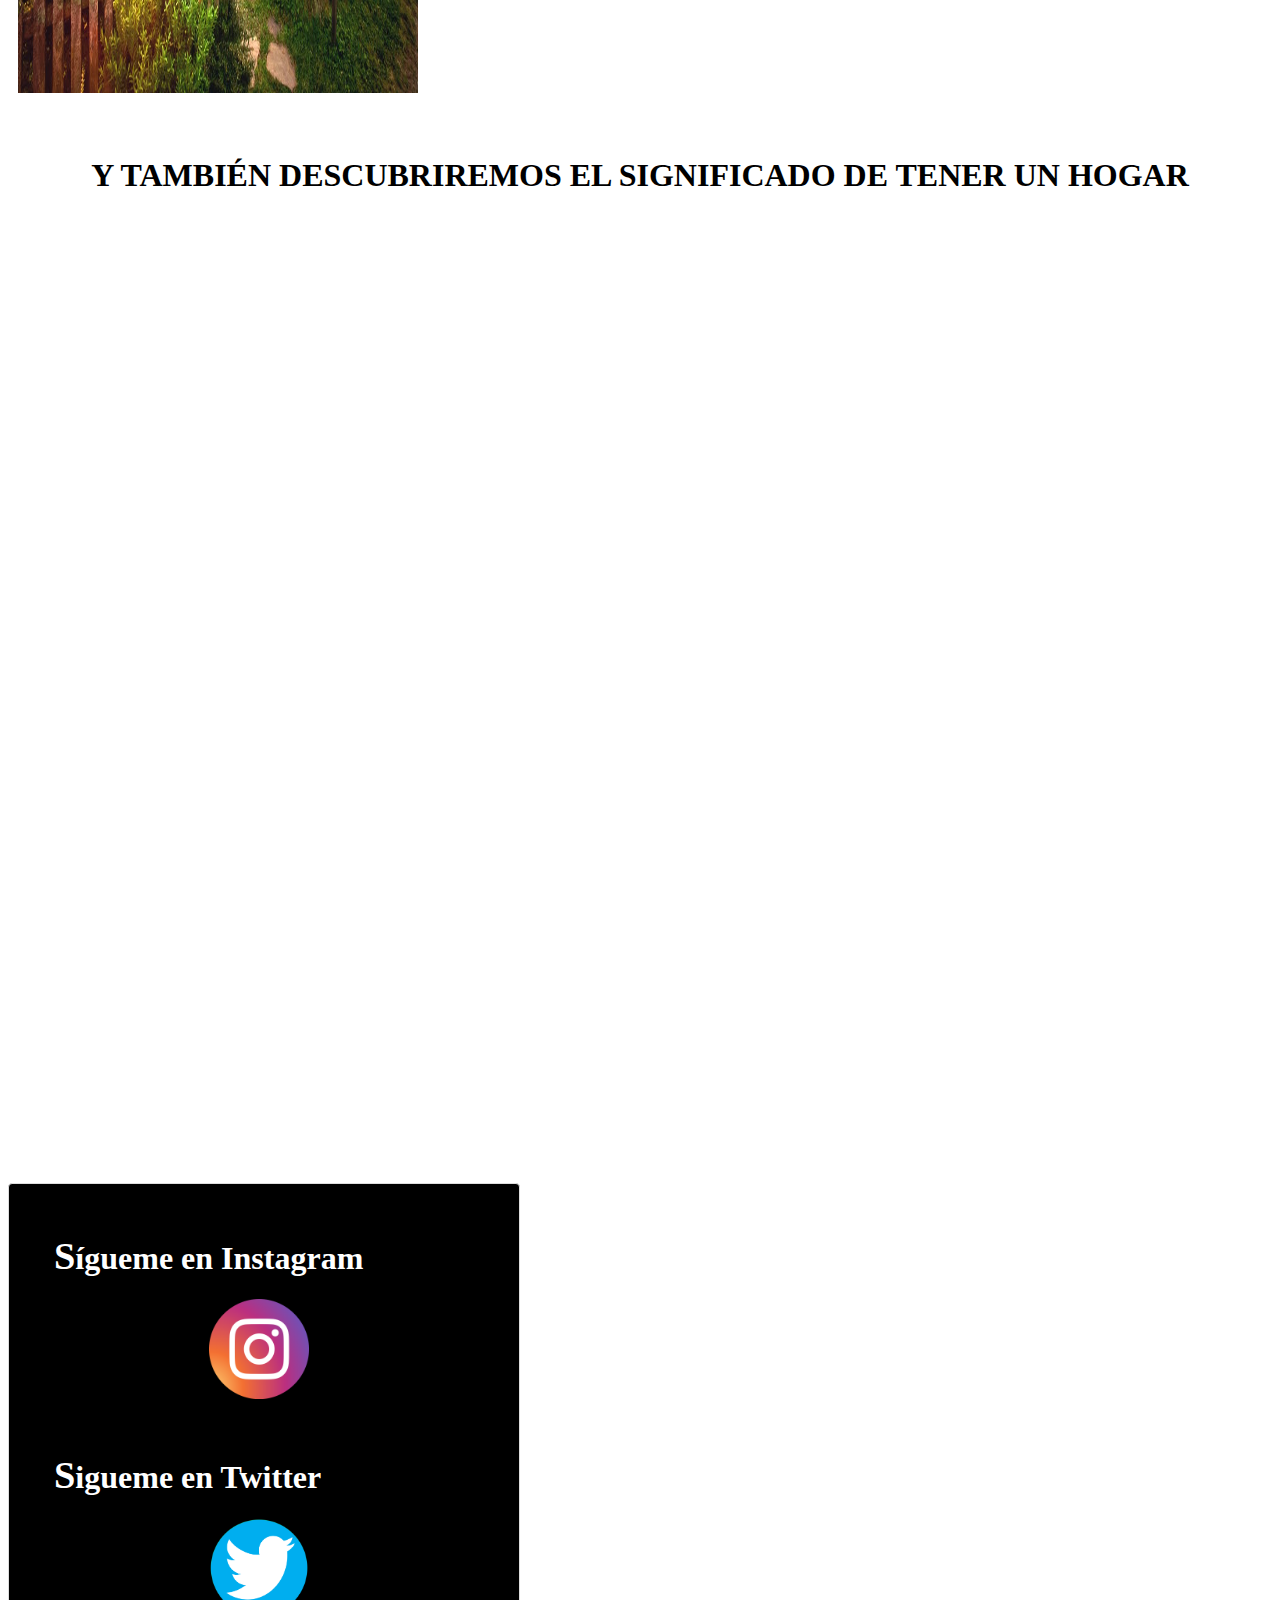
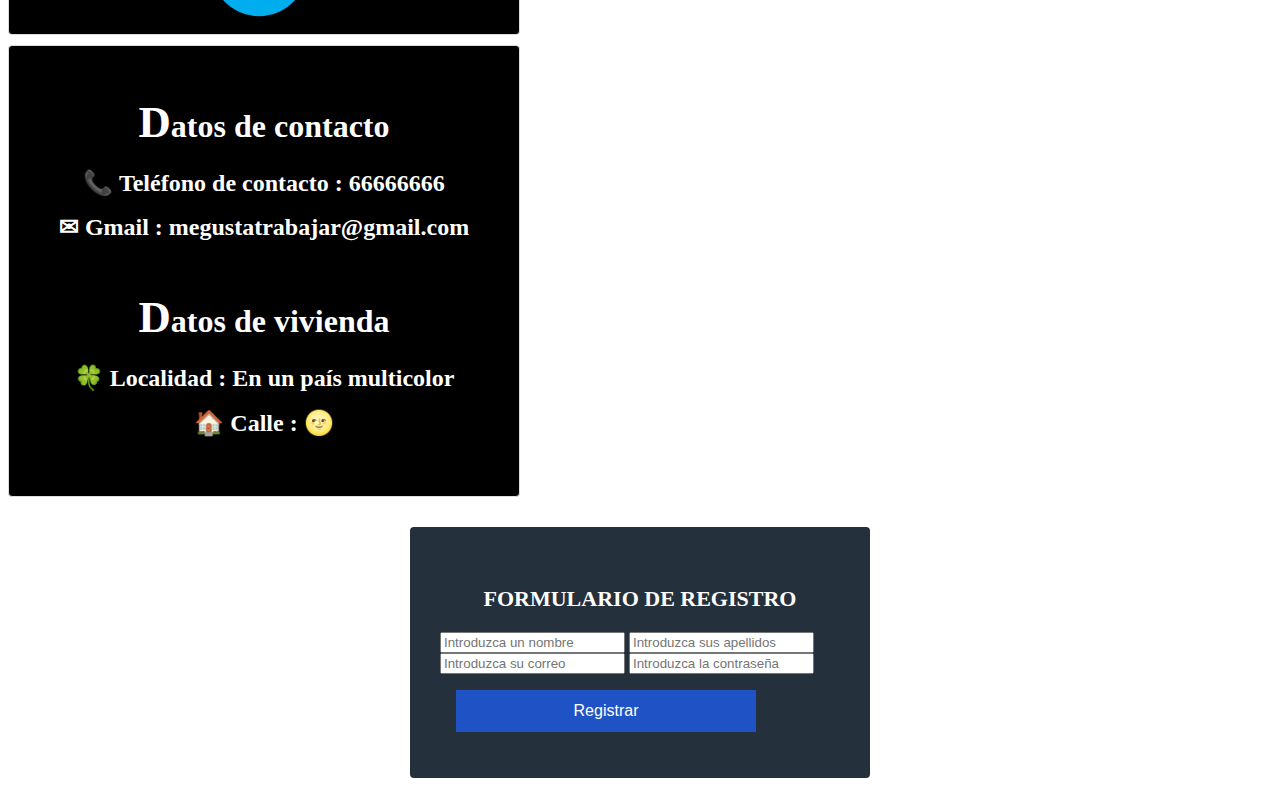
==== commit f06b59fb: "ultimocommit" ====
--- a/index.html
+++ b/index.html
@@ -14,7 +14,7 @@
     
     <div class="container">
       <div class="row">
-        <div class="col-xl-12 col-lg-7">
+        <div class="col-xl-12 offset-xl-0 offset-2">
           <header>
             <h1 class="Hobbit">EL HOBBIT &#128481;</h1>
           </header>
@@ -38,19 +38,19 @@
         </nav>
         <div class="container">
           <div class="row">
-            <div class="col-xl-12">
+            <div class="col-xl-12 offset-3 offset-xl-0 offset-md-1 offset-sm-0 ">
               <h1 id="centro">DESCUBRIREMOS PERSONAJES Y LUGARES DIFÍCILES DE OLVIDAR</h1>
             </div>
           </div>
         </div>
         <div class="container-fluid">
           <div class="row">
-            <div class="col-xl-6 col-sm-12">
+            <div class="col-xl-6 col-lg-6 col-md-6 offset-xl-0 offset-md-2 offset-lg-3 offset-sm-1 offset-1">
               <aside>
                 <img  id="imagenes" src="imagenes/elhobbit.jpg.jpg" width="400" height="600">
               </aside>
             </div>
-            <div class="col-xl-6">
+            <div class="col-xl-6 col-lg-6 offset-xl-0 offset-lg-3 offset-md-2 offset-sm-1 offset-1">
               <section>
                 <img id="imagenes"  src="imagenes/la comarca.jpg" width="400" height="600">
               </section> 
@@ -59,27 +59,27 @@
         </div>
         <div class="container">
           <div class="row">
-            <div class="col-xl-12">
+            <div class="col-xl-12 offset-3 offset-xl-0 offset-md-1 offset-lg-3 offset-sm-1">
               <h1 id="centro">Y TAMBIÉN DESCUBRIREMOS EL SIGNIFICADO DE TENER UN HOGAR </h1>
             </div>
           </div>
         </div>
         <div class="container">
           <div class="row">
-            <div class="col-xl-4">
-              <iframe class="video1"  src="https://www.youtube.com/embed/sI8OQRXhcZE" frameborder="0" allow="accelerometer; autoplay; clipboard-write; encrypted-media; gyroscope; picture-in-picture" allowfullscreen></iframe>
+            <div class="col-xl-4 offset-xl-0 offset-lg-3 offset-md-2 offset-sm-2 offset-3">
+              <iframe width="320" height="315" src="https://www.youtube.com/embed/sI8OQRXhcZE" frameborder="0" allow="accelerometer; autoplay; clipboard-write; encrypted-media; gyroscope; picture-in-picture" allowfullscreen></iframe>
             </div>
-            <div class="col-xl-4">
-              <iframe class="video2" src="https://www.youtube.com/embed/4SLBizx05Bo" frameborder="0" allow="accelerometer; autoplay; clipboard-write; encrypted-media; gyroscope; picture-in-picture" allowfullscreen></iframe>
+            <div class="col-xl-4 offset-xl-0 offset-lg-3 offset-md-2 offset-sm-2 offset-3">
+              <iframe width="320" height="315" src="https://www.youtube.com/embed/4SLBizx05Bo" frameborder="0" allow="accelerometer; autoplay; clipboard-write; encrypted-media; gyroscope; picture-in-picture" allowfullscreen></iframe>
             </div>
-            <div class="col-xl-4">
-              <iframe  class="video3" src="https://www.youtube.com/embed/ZlOwYNS7-ec" frameborder="0" allow="accelerometer; autoplay; clipboard-write; encrypted-media; gyroscope; picture-in-picture" allowfullscreen></iframe>
+            <div class="col-xl-4 offset-xl-0 offset-lg-3 offset-md-2 offset-sm-2 offset-3">
+              <iframe width="320" height="315" src="https://www.youtube.com/embed/ZlOwYNS7-ec" frameborder="0" allow="accelerometer; autoplay; clipboard-write; encrypted-media; gyroscope; picture-in-picture" allowfullscreen></iframe>
             </div>
           </div>
         </div>
         <div class="container">
           <div class="row">
-            <div class="col-xl-6">
+            <div class="col-xl-6 offset-xl-0 offset-lg-2 offset-md-1 offset-sm-0 offset-0">
               <footer class="cuadrao">
               <p>
                 <h1 class="redes">Sígueme en Instagram</h1>
@@ -95,7 +95,7 @@
               </p> 
               </footer>
             </div>
-            <div class="col-xl-6">
+            <div class="col-xl-6  offset-xl-0 offset-lg-2 offset-md-1 offset-sm-0 offset-0">
               <footer class="cuadrao">
                 <p>
                   <h1 id="espacio">Datos de contacto</h1>
@@ -111,7 +111,7 @@
         </div>
         <div class="container">
           <div class="row">
-            <div class="col-xl-12">
+            <div class="col-xl-12  offset-xl-0 offset-lg-0 offset-md-0 offset-sm-0 offset-0">
               <section>
                 <form class="formulario">
                   <h4 class="muxho">FORMULARIO DE REGISTRO</h4>
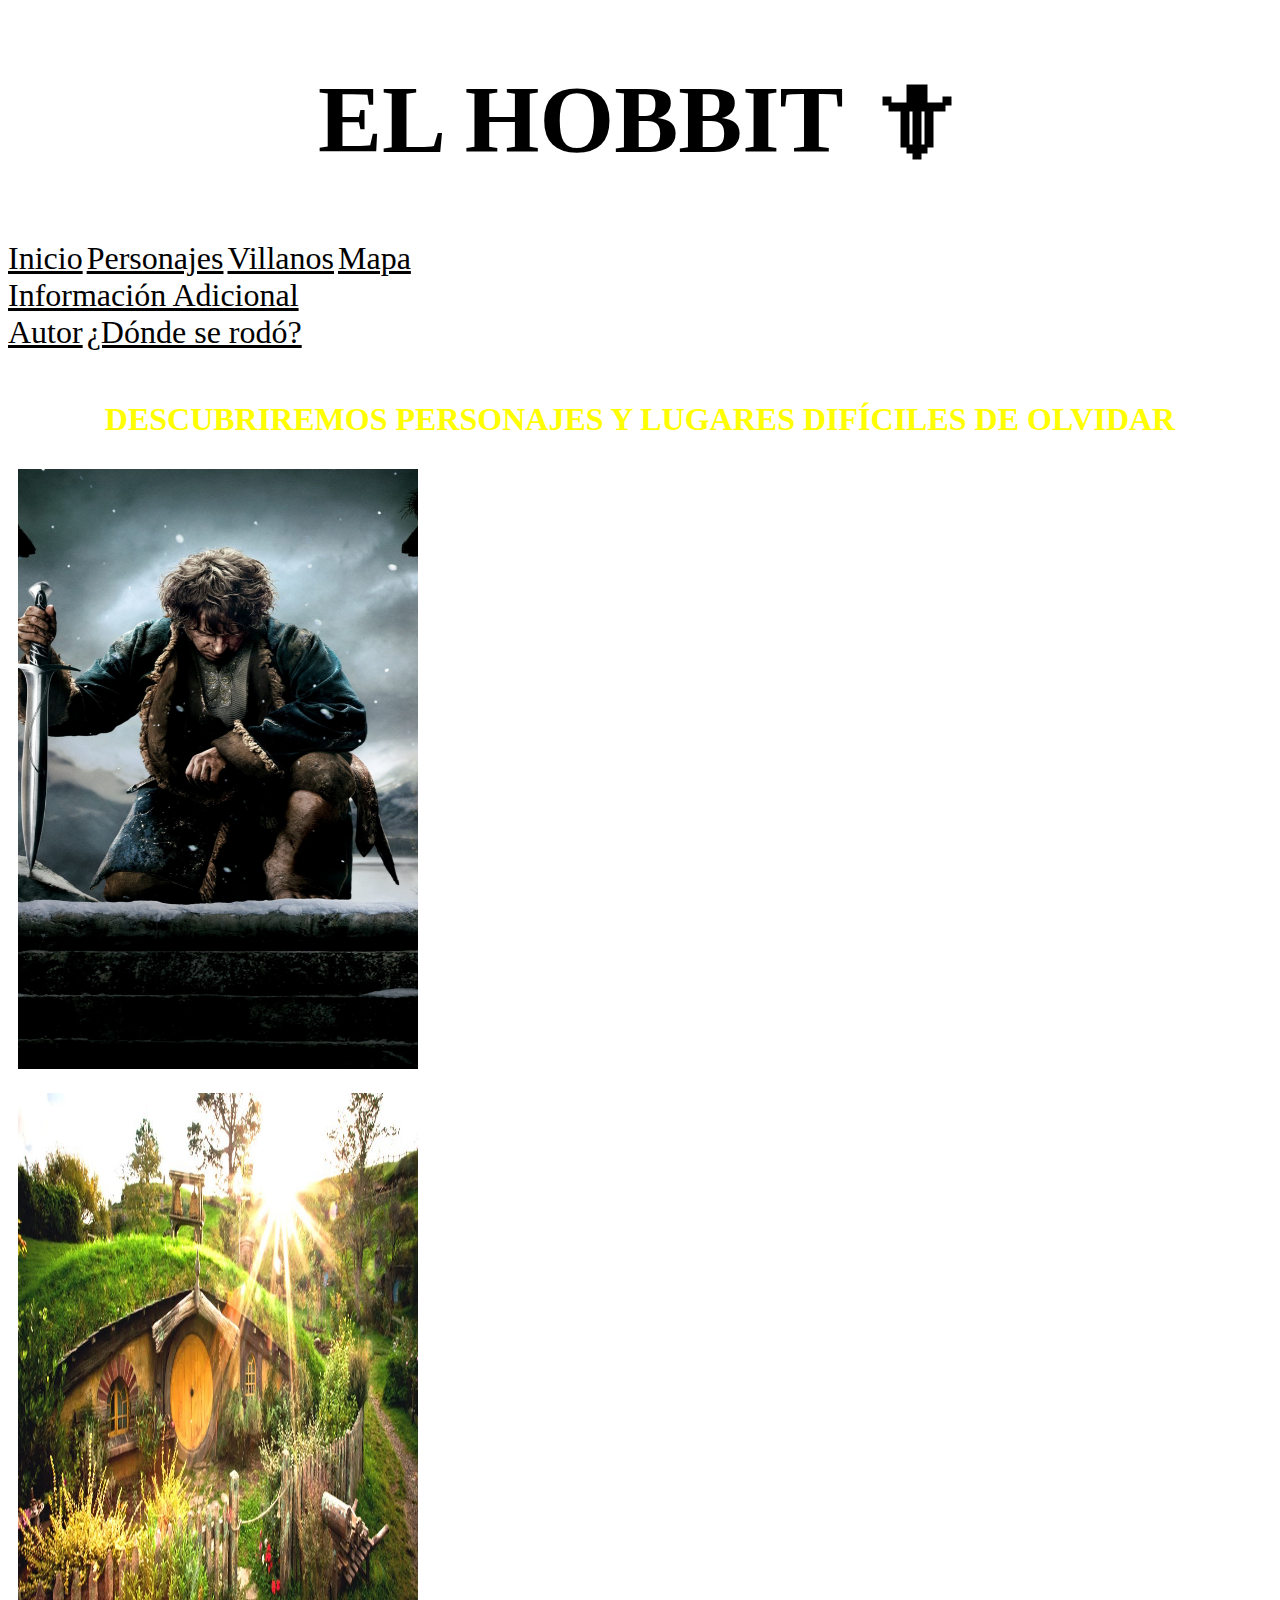
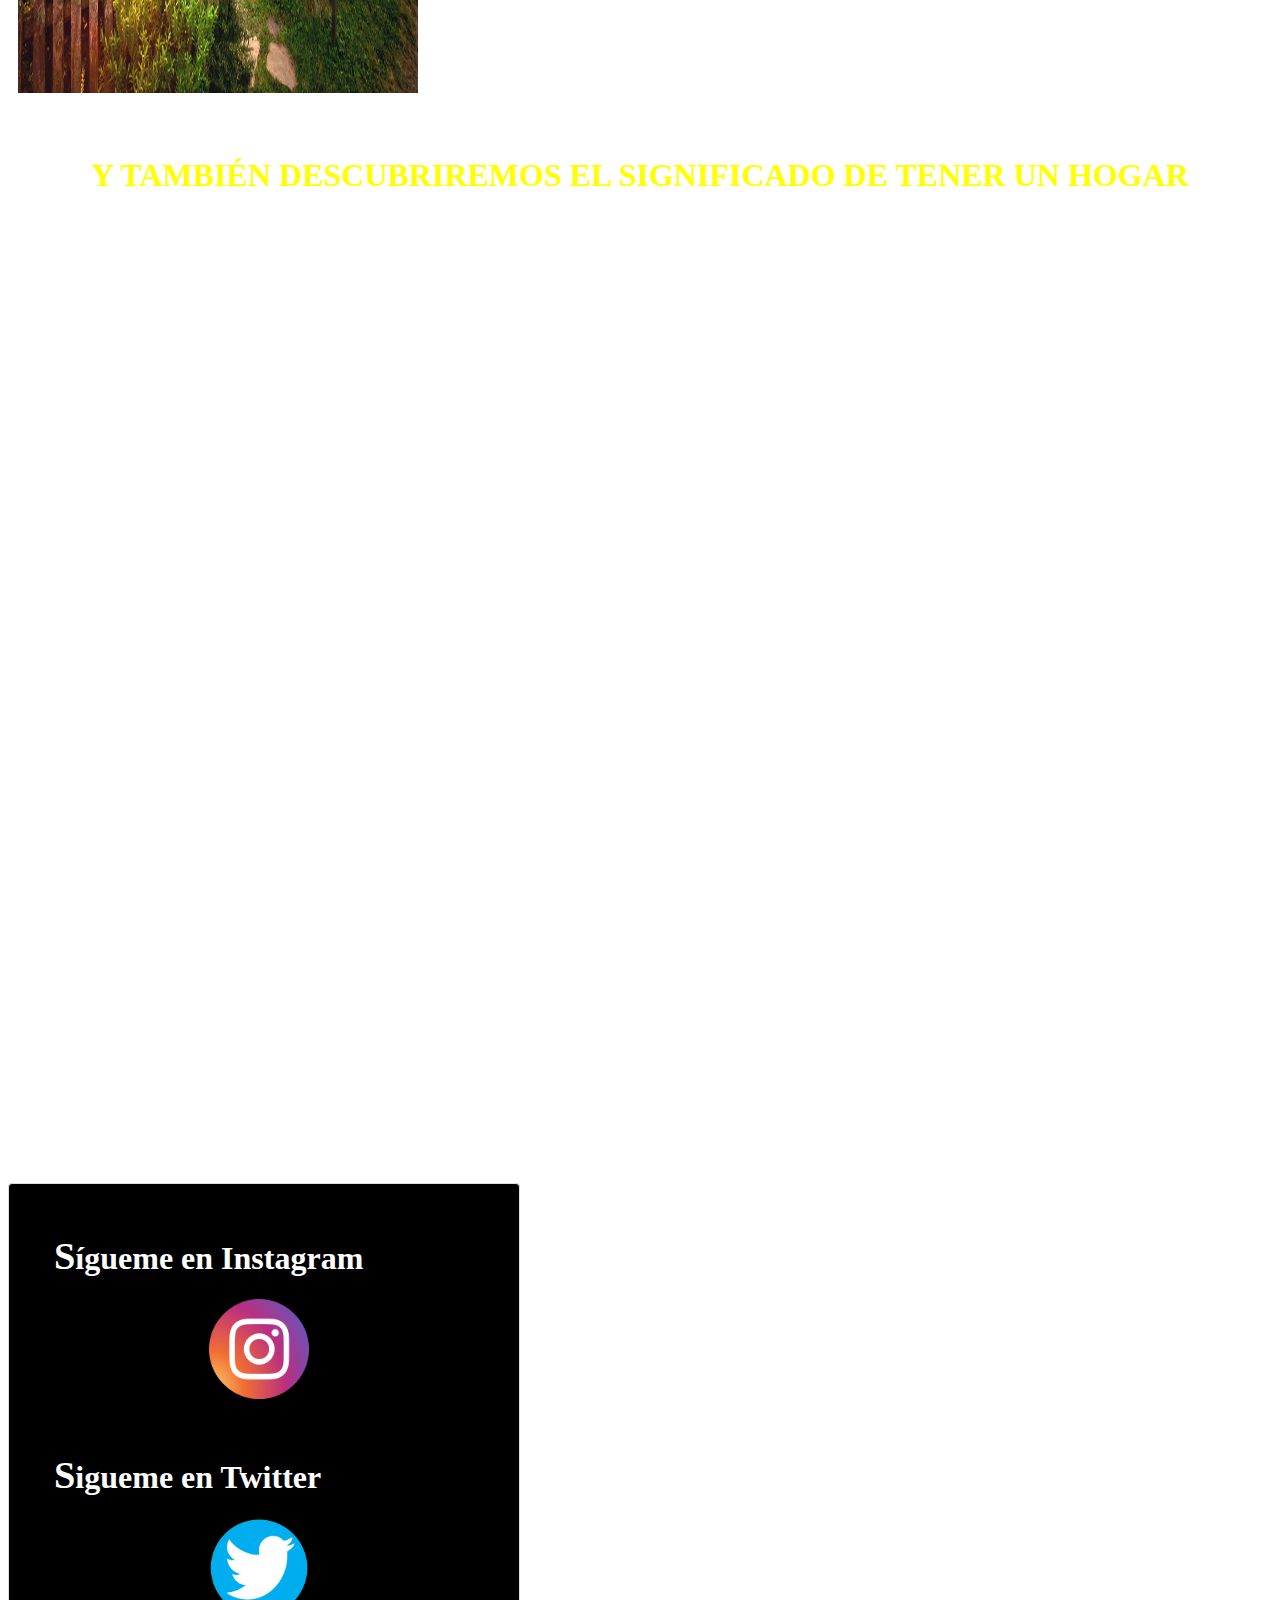
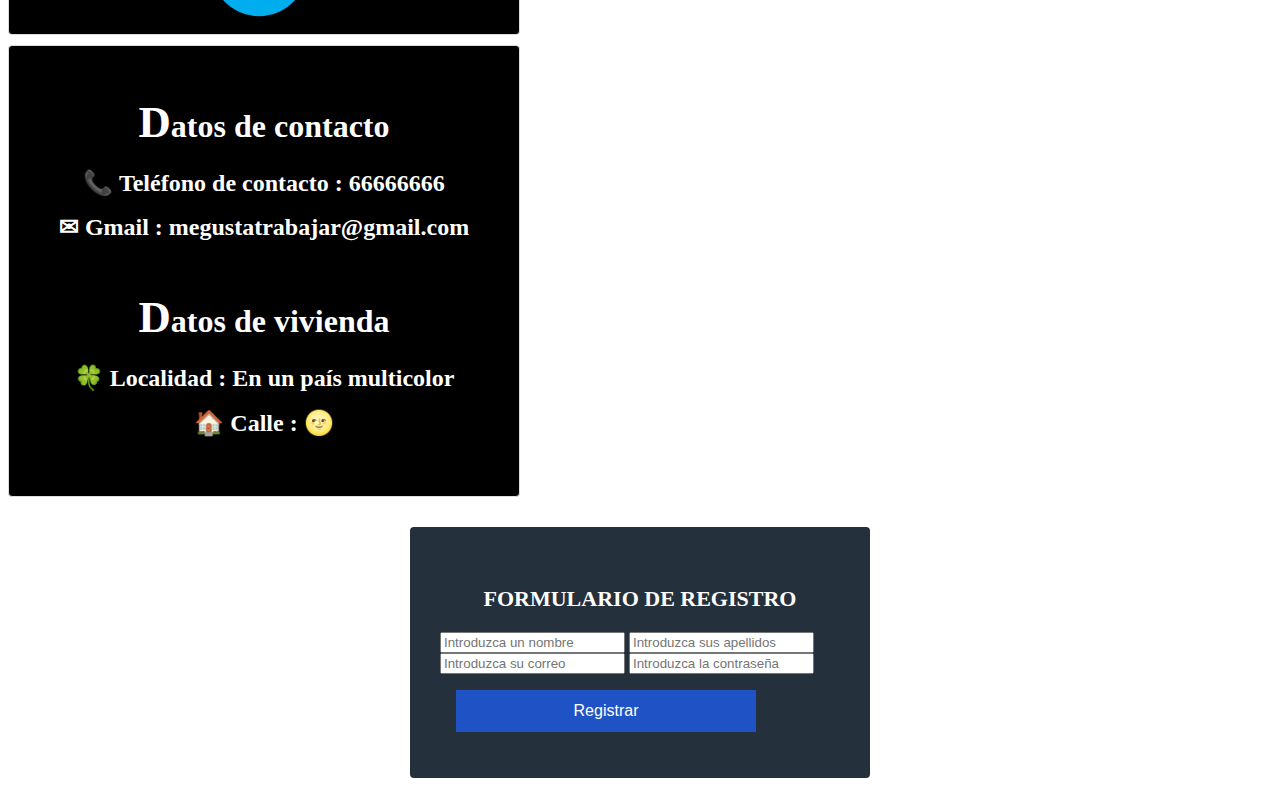
==== commit e5c9ad2e: "CommitWeb" ====
--- a/index.html
+++ b/index.html
@@ -14,43 +14,48 @@
     
     <div class="container">
       <div class="row">
-        <div class="col-xl-12 offset-xl-0 offset-2">
+        <div class="col-xl-12 offset-xl-0 offset-0">
           <header>
             <h1 class="Hobbit">EL HOBBIT &#128481;</h1>
           </header>
         </div>
       </div>
-     
-        <nav class="nav nav-pills nav-justified">
-          <a id="hojo" class="nav-link active" href="index.html">Inicio</a>
-          <a id="hojo" class="nav-link" href="./indexes/Personajes.html">Personajes</a>
-          <a id="hojo" class="nav-link" href="./indexes/Villanos.html">Villanos</a>
-          <a id="hojo" class="nav-link" href="./indexes/Mapa.html">Mapa</a>
-          <li class="nav-item dropdown">
-            <a id="hojo" class="nav-link dropdown-toggle" href="#" id="navbarDropdown" role="button" data-toggle="dropdown" aria-haspopup="true" aria-expanded="false">
-              Información Adicional
-            </a>
-            <div class="dropdown-menu" aria-labelledby="navbarDropdown">
-              <a id="hojo" class="dropdown-item" href="./indexes/Autor.html">Autor</a>
-              <a id="hojo" class="dropdown-item" href="./indexes/Rodaje.html">¿Dónde se rodó?</a>
-            </div>
-          </li>
-        </nav>
+      <div class="container">
+        <div class="row">
+          <div class="col-xl-12 offset-xl-0 offset-lg-0 offset-md-0 offset-sm-0 offset-0">
+            <nav class="nav nav-pills nav-justified">
+              <a id="hojo" class="nav-link active" href="index.html">Inicio</a>
+              <a id="hojo" class="nav-link" href="./indexes/Personajes.html">Personajes</a>
+              <a id="hojo" class="nav-link" href="./indexes/Villanos.html">Villanos</a>
+              <a id="hojo" class="nav-link" href="./indexes/Mapa.html">Mapa</a>
+              <li class="nav-item dropdown">
+                <a id="hojo" class="nav-link dropdown-toggle" href="#" id="navbarDropdown" role="button" data-toggle="dropdown" aria-haspopup="true" aria-expanded="false">
+                  Información Adicional
+                </a>
+                <div class="dropdown-menu" aria-labelledby="navbarDropdown">
+                  <a id="hojo" class="dropdown-item" href="./indexes/Autor.html">Autor</a>
+                  <a id="hojo" class="dropdown-item" href="./indexes/Rodaje.html">¿Dónde se rodó?</a>
+                </div>
+              </li>
+            </nav>
+          </div>
+        </div>
+      </div>
         <div class="container">
           <div class="row">
-            <div class="col-xl-12 offset-3 offset-xl-0 offset-md-1 offset-sm-0 ">
+            <div class="col-xl-12 offset-lg-3 offset-xl-0 offset-md-1 offset-sm-0 offset-1">
               <h1 id="centro">DESCUBRIREMOS PERSONAJES Y LUGARES DIFÍCILES DE OLVIDAR</h1>
             </div>
           </div>
         </div>
         <div class="container-fluid">
           <div class="row">
-            <div class="col-xl-6 col-lg-6 col-md-6 offset-xl-0 offset-md-2 offset-lg-3 offset-sm-1 offset-1">
+            <div class="col-xl-6 col-lg-6 col-md-6 offset-xl-0 offset-md-2 offset-lg-3 offset-sm-1 offset-0">
               <aside>
                 <img  id="imagenes" src="imagenes/elhobbit.jpg.jpg" width="400" height="600">
               </aside>
             </div>
-            <div class="col-xl-6 col-lg-6 offset-xl-0 offset-lg-3 offset-md-2 offset-sm-1 offset-1">
+            <div class="col-xl-6 col-lg-6 offset-xl-0 offset-lg-3 offset-md-2 offset-sm-1 offset-0">
               <section>
                 <img id="imagenes"  src="imagenes/la comarca.jpg" width="400" height="600">
               </section> 
@@ -59,20 +64,20 @@
         </div>
         <div class="container">
           <div class="row">
-            <div class="col-xl-12 offset-3 offset-xl-0 offset-md-1 offset-lg-3 offset-sm-1">
+            <div class="col-xl-12  offset-xl-0 offset-md-1 offset-lg-3 offset-sm-0 offset-1">
               <h1 id="centro">Y TAMBIÉN DESCUBRIREMOS EL SIGNIFICADO DE TENER UN HOGAR </h1>
             </div>
           </div>
         </div>
         <div class="container">
           <div class="row">
-            <div class="col-xl-4 offset-xl-0 offset-lg-3 offset-md-2 offset-sm-2 offset-3">
+            <div class="col-xl-4 offset-xl-0 offset-lg-3 offset-md-2 offset-sm-2 offset-1">
               <iframe width="320" height="315" src="https://www.youtube.com/embed/sI8OQRXhcZE" frameborder="0" allow="accelerometer; autoplay; clipboard-write; encrypted-media; gyroscope; picture-in-picture" allowfullscreen></iframe>
             </div>
-            <div class="col-xl-4 offset-xl-0 offset-lg-3 offset-md-2 offset-sm-2 offset-3">
+            <div class="col-xl-4 offset-xl-0 offset-lg-3 offset-md-2 offset-sm-2 offset-1">
               <iframe width="320" height="315" src="https://www.youtube.com/embed/4SLBizx05Bo" frameborder="0" allow="accelerometer; autoplay; clipboard-write; encrypted-media; gyroscope; picture-in-picture" allowfullscreen></iframe>
             </div>
-            <div class="col-xl-4 offset-xl-0 offset-lg-3 offset-md-2 offset-sm-2 offset-3">
+            <div class="col-xl-4 offset-xl-0 offset-lg-3 offset-md-2 offset-sm-2 offset-1">
               <iframe width="320" height="315" src="https://www.youtube.com/embed/ZlOwYNS7-ec" frameborder="0" allow="accelerometer; autoplay; clipboard-write; encrypted-media; gyroscope; picture-in-picture" allowfullscreen></iframe>
             </div>
           </div>
@@ -111,7 +116,7 @@
         </div>
         <div class="container">
           <div class="row">
-            <div class="col-xl-12  offset-xl-0 offset-lg-0 offset-md-0 offset-sm-0 offset-0">
+            <div class="col-xl-12  offset-xl-0 offset-lg-0 offset-md-0 offset-sm-0 offset-2">
               <section>
                 <form class="formulario">
                   <h4 class="muxho">FORMULARIO DE REGISTRO</h4>
--- a/css/Elhobbit.css
+++ b/css/Elhobbit.css
@@ -29,7 +29,7 @@
     text-align: center;
     margin-top: 50px;
     font-family: Brush Script MT;
-    color:black;
+    color:yellow;
 }
 #imagenes{
     border-radius: 10px;
